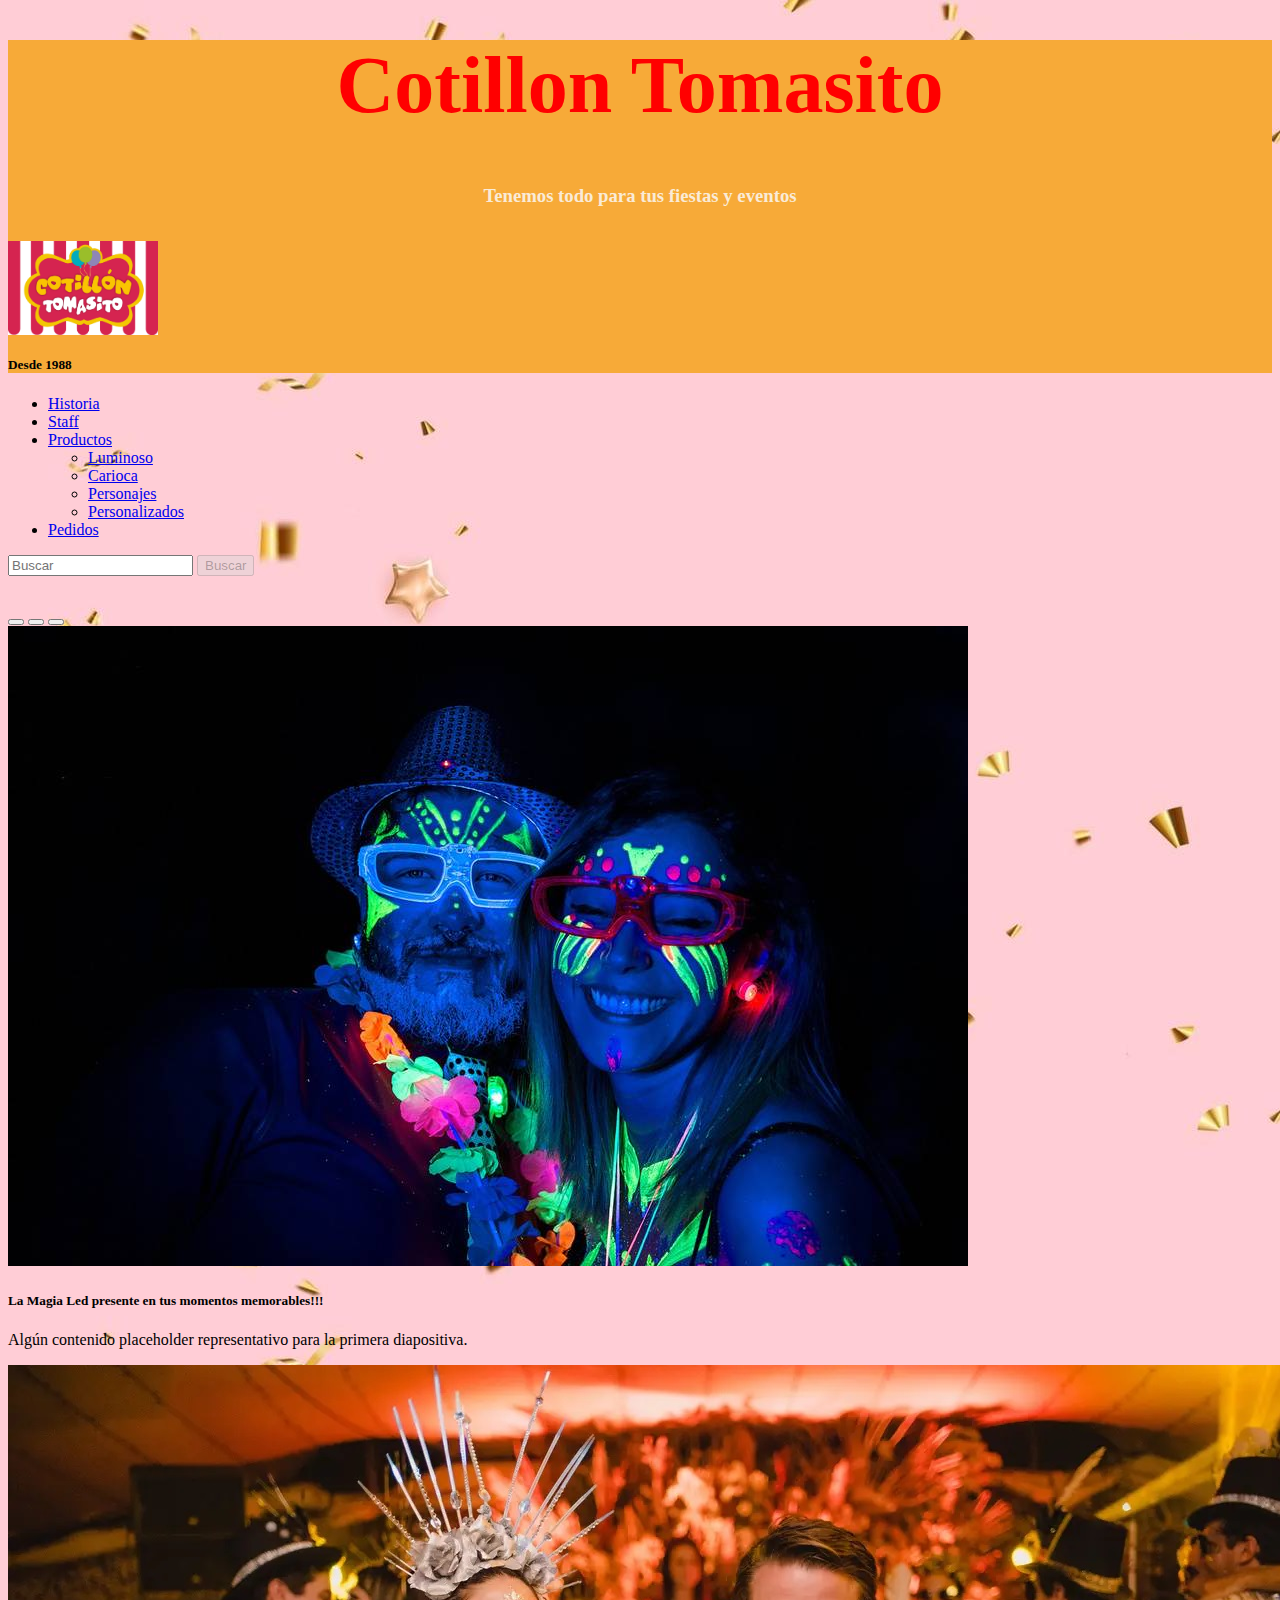
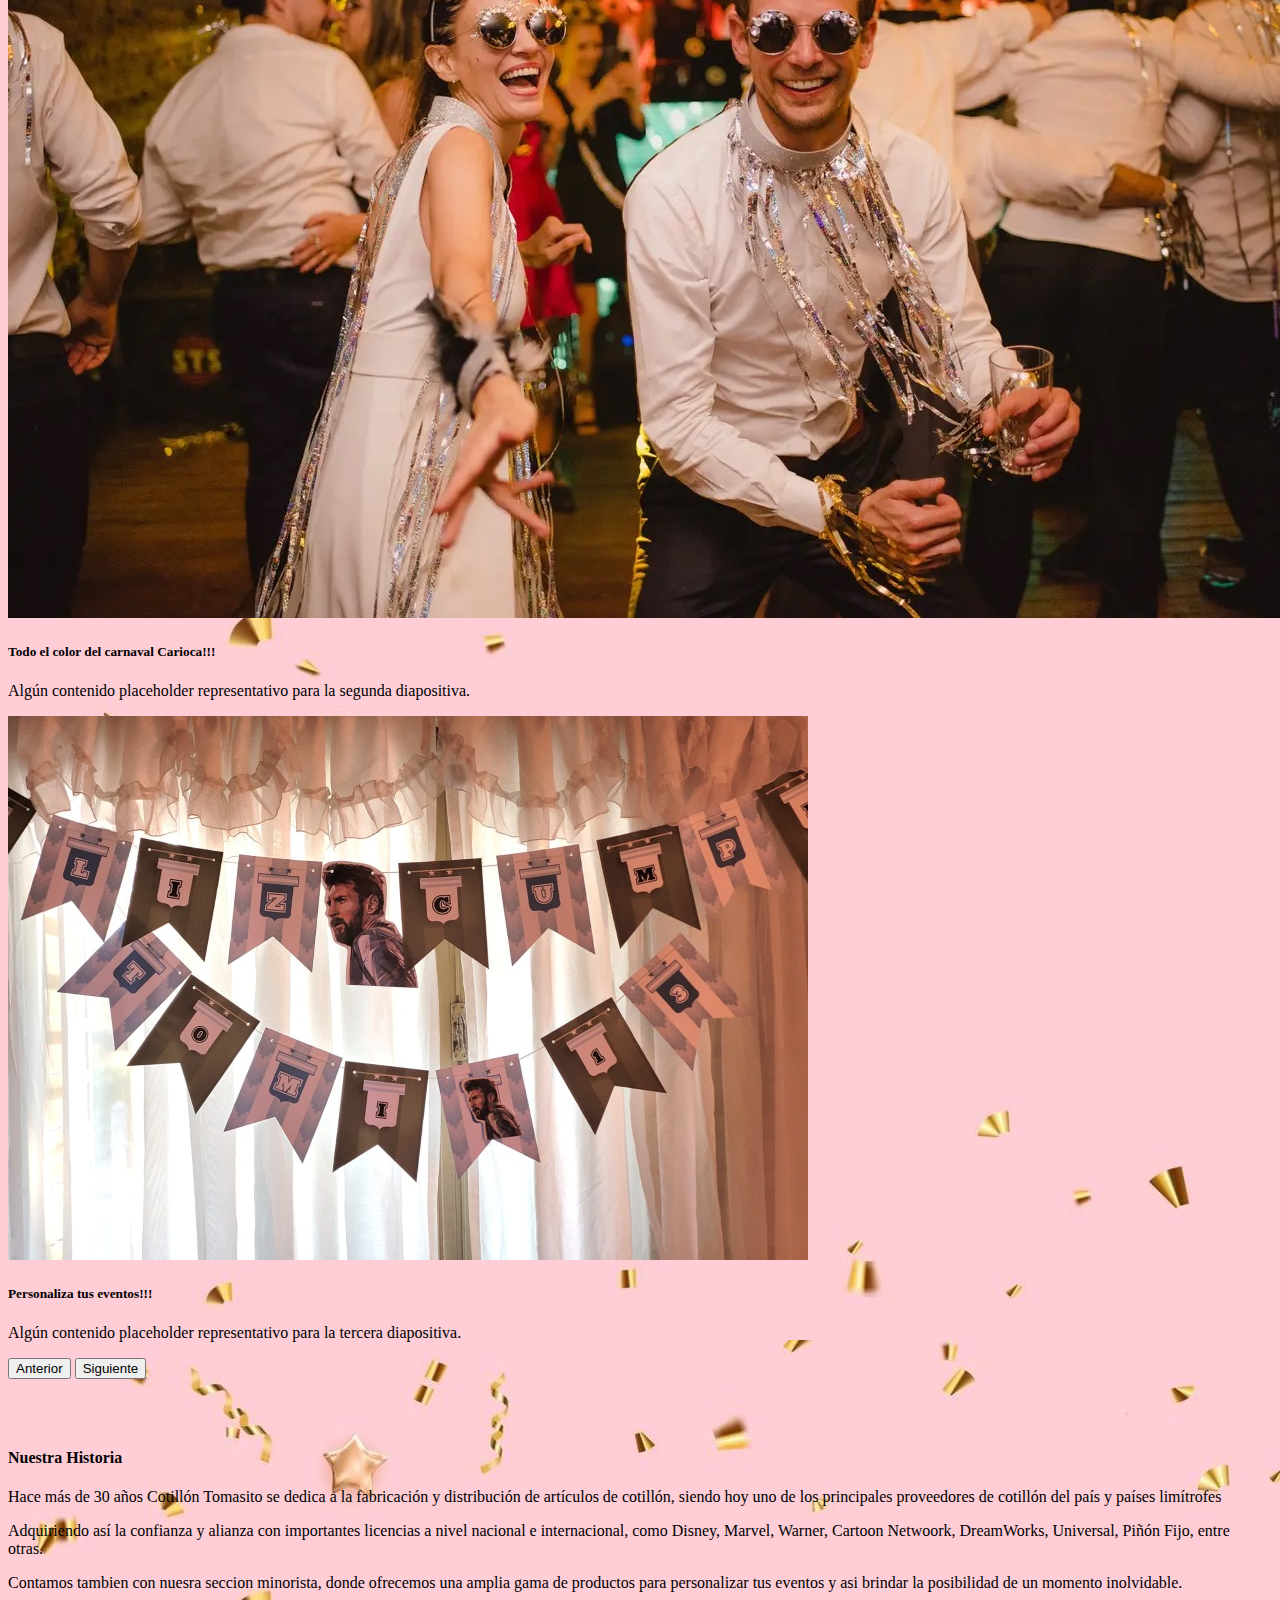
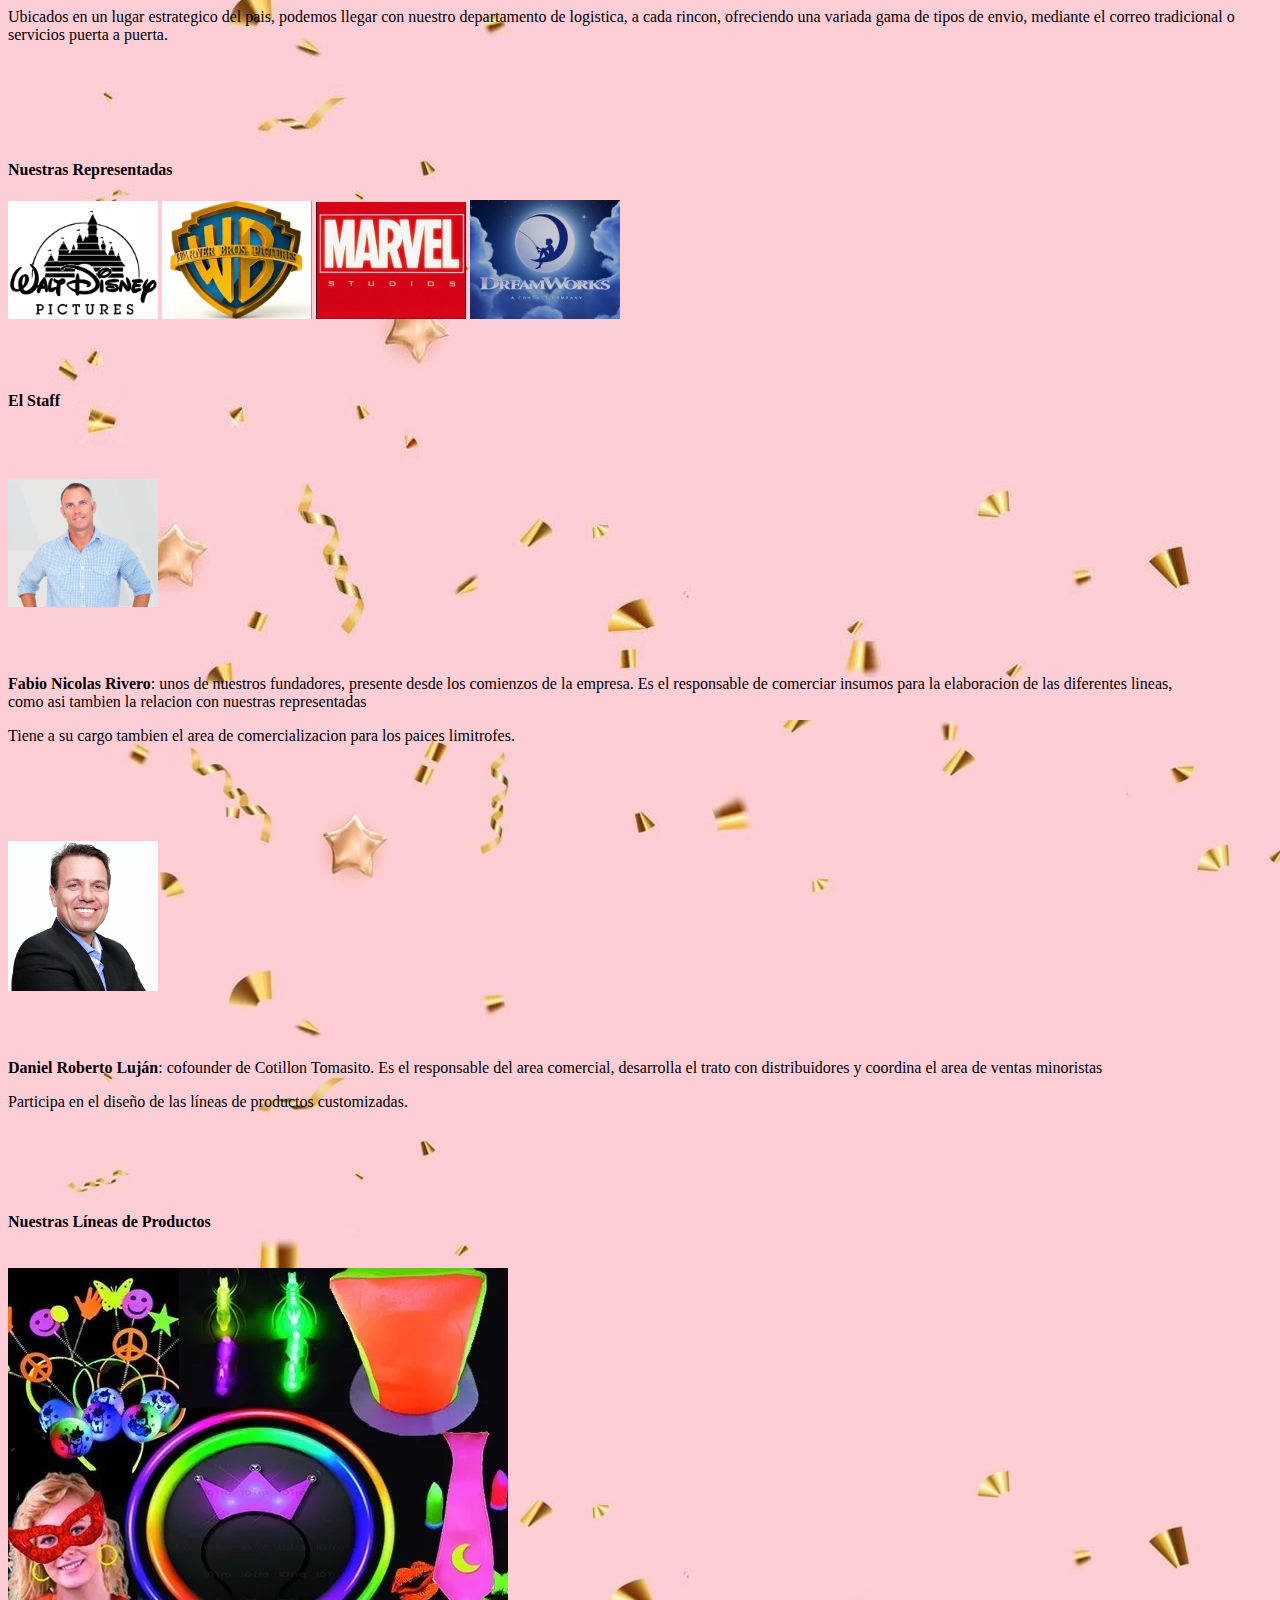
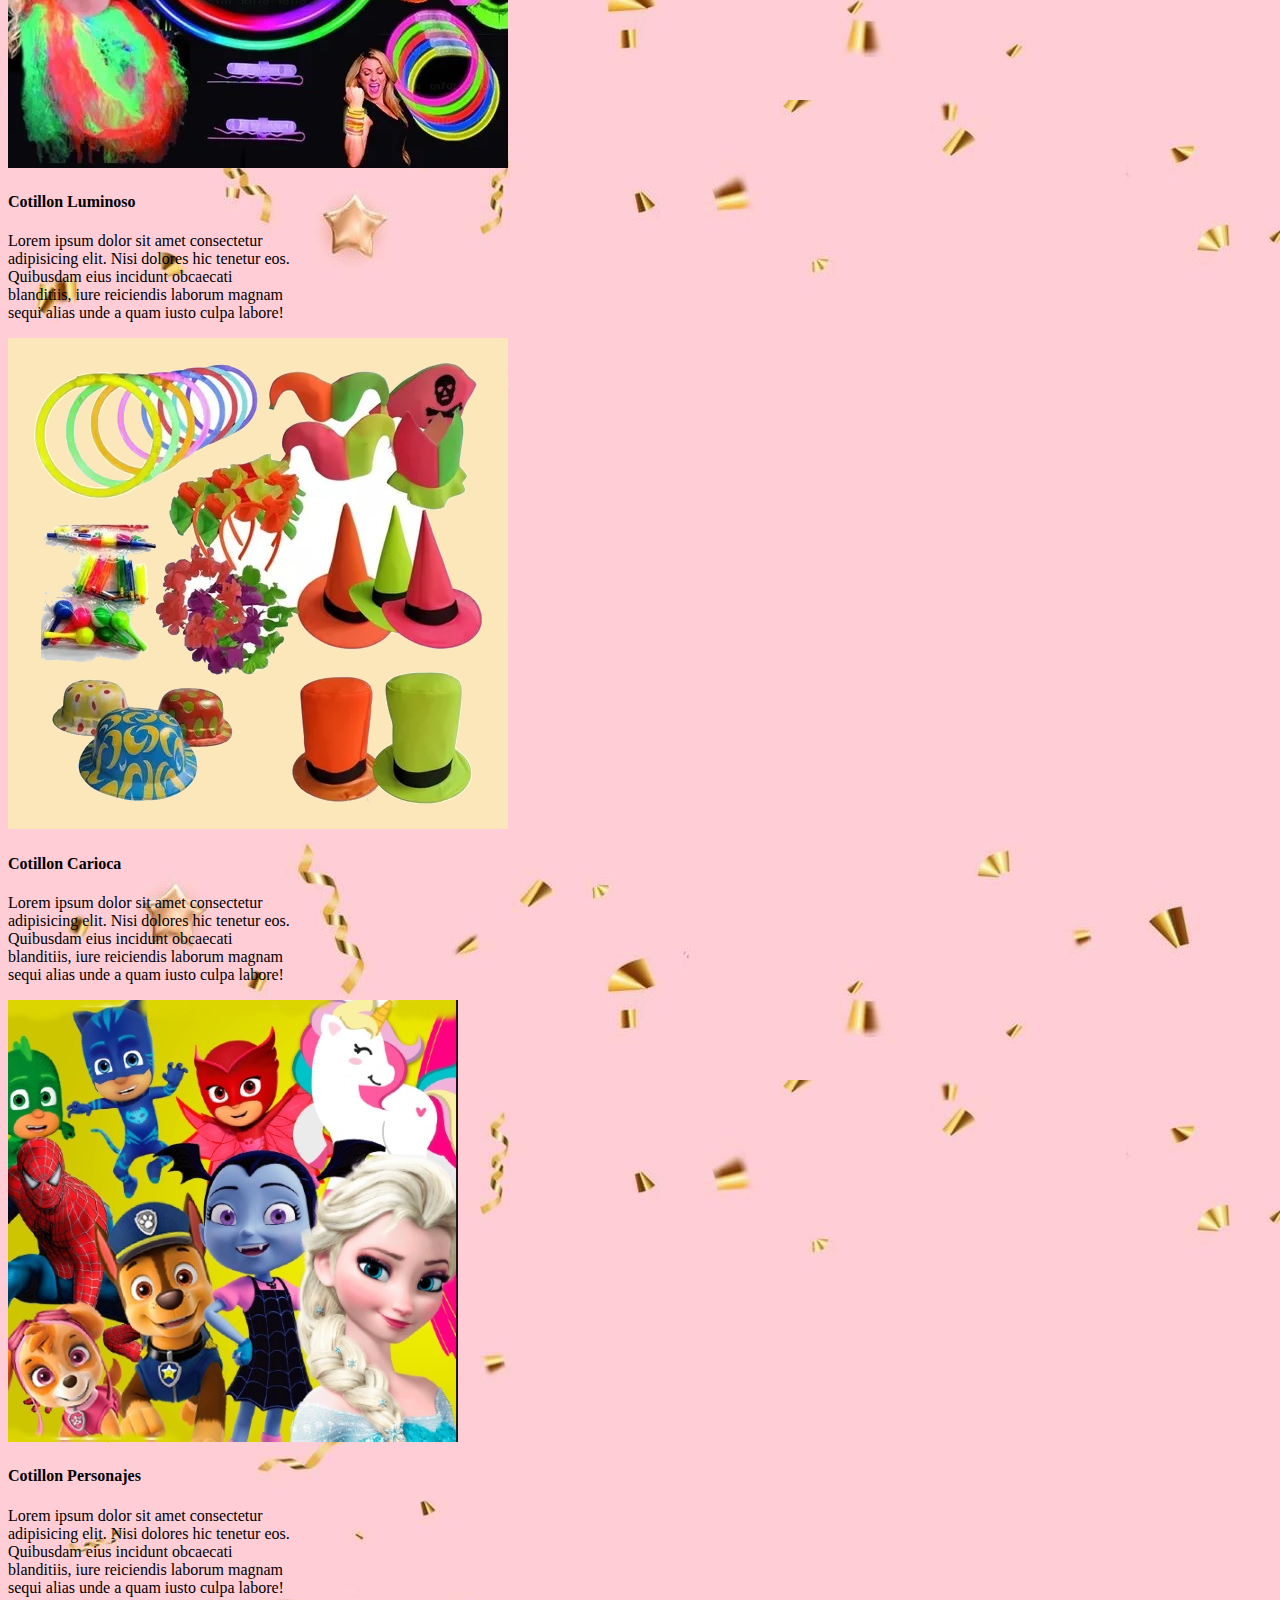
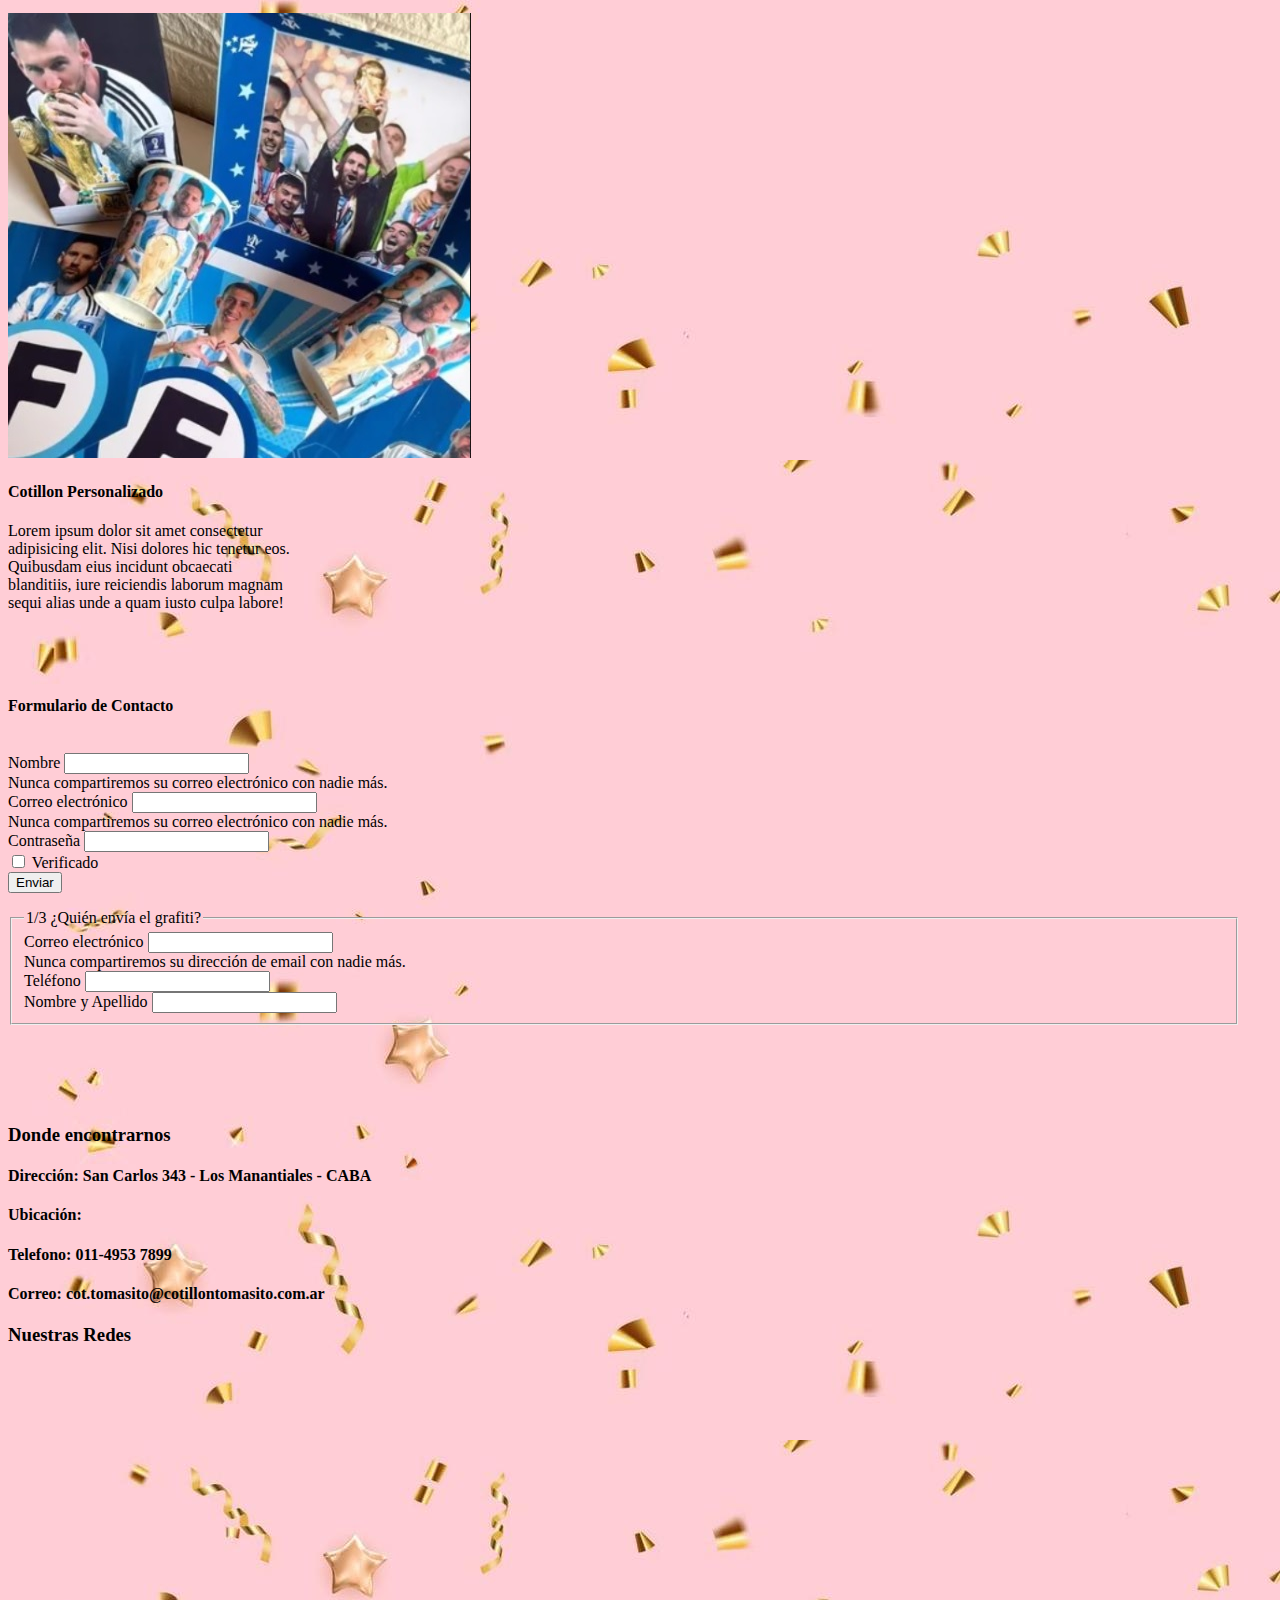
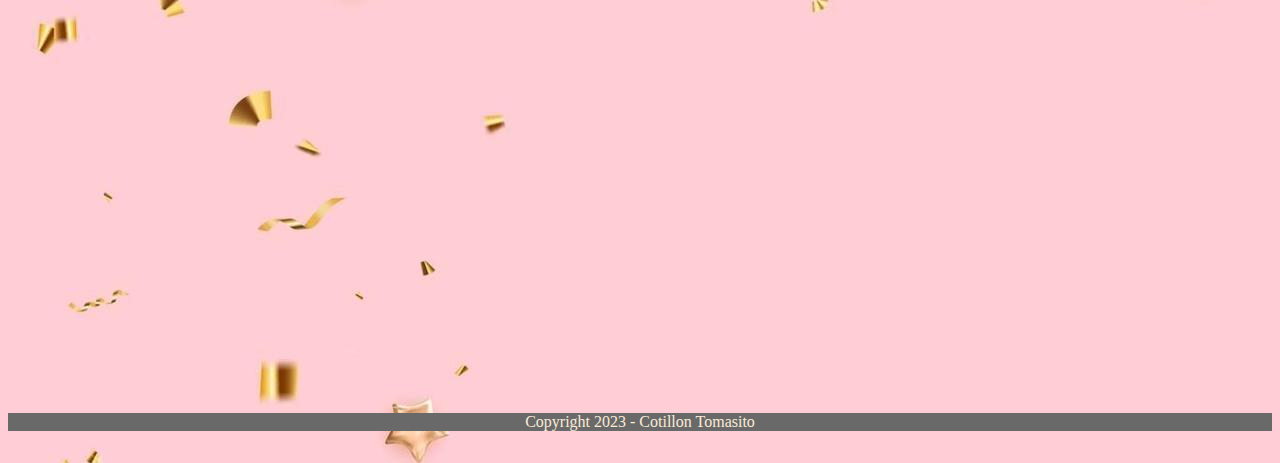
==== grupo5_trabajo final/index.html @ da47f1da "aqui comenzamos" ====
<!DOCTYPE html>
<html lang="en">
<head>
    <meta charset="UTF-8">
    <meta http-equiv="X-UA-Compatible" content="IE=edge">
    <meta name="viewport" content="width=device-width, initial-scale=1.0">
    <title>Cotillon Tomasito</title>
    <link href="https://cdn.jsdelivr.net/npm/bootstrap@5.0.2/dist/css/bootstrap.min.css" rel="stylesheet" integrity="sha384-EVSTQN3/azprG1Anm3QDgpJLIm9Nao0Yz1ztcQTwFspd3yD65VohhpuuCOmLASjC" crossorigin="anonymous">
    <link rel="icon" type="image/x-icon" href="imagenes\Icono-Cotillon (1).png">
    <link rel="stylesheet" href="estilos.css">
    <link rel="stylesheet" href="https://maxst.icons8.com/vue-static/landings/line-awesome/line-awesome/1.3.0/css/line-awesome.min.css">  
</head>


<body class="body">
    <header><!--cabezal de la pagina-->      
        <div class="container ">
            <div id="bg_titulos" class="row">
                <div class="col-md-10">  
                    <h1 id="titulo">Cotillon Tomasito</h1>
                    <h3 id="subtitulo">Tenemos todo para tus fiestas y eventos</h3>
                </div>
                <div class="col-md-2">
                    <div class="container">
                        <div class="row">
                            <img id="titulo_imagen" src="imagenes\01 cotillon tomasito logo 2.jpg" width="150rem"alt="icono cotillon" margin="margin-auto">
                        </div>
                        <div class="row margin-auto">
                            <h5>Desde 1988</h5>
                        </div>   
                    </div>   
                </div>      
            </div>
            
            <div class="row"><!--menu de prueba-->
                <nav class="navbar navbar-expand-lg navbar-light bg-light">
                    <div class="container-fluid col-md-11">
                      
                      <div class="collapse navbar-collapse" id="navbarScroll">
                        <ul class="navbar-nav me-auto my-2 my-lg-0 navbar-nav-scroll" style="--bs-scroll-height: 100px;">
                          <li class="nav-item">
                            <a class="nav-link active" aria-current="page" href="#historia">Historia</a>
                          </li>
                          <li class="nav-item">
                            <a class="nav-link active" href="#staff">Staff</a>
                          </li>
                          <li class="nav-item dropdown">
                            <a class="nav-link dropdown-toggle active" href="#" id="navbarScrollingDropdown" role="button" data-bs-toggle="dropdown" aria-expanded="false">
                              Productos
                            </a>
                            <ul class="dropdown-menu" aria-labelledby="navbarScrollingDropdown">
                              <li><a class="dropdown-item" href="#lineas1">Luminoso</a></li>
                              <li><a class="dropdown-item" href="#lineas1">Carioca</a></li>
                              <li><a class="dropdown-item" href="#lineas2">Personajes</a></li>
                              <li><a class="dropdown-item" href="#lineas2">Personalizados</a></li>
                            </ul>
                          </li>
                          <li class="nav-item">
                            <a class="nav-link active" href="#formulario">Pedidos</a>
                          </li>
                        </ul>
                        <form class="d-flex" role="search">
                          <input class="form-control me-2" type="search" placeholder="Buscar" aria-label="Buscar">
                          <button class="btn btn-outline-success" type="submit" disabled>Buscar</button>
                        </form>
                      </div>
                    </div>
                    <div id="linksarrib" class="container col-md-1"><!--prueba-->
                        <div class="col">
                            <a href="https://twitter.com/i/flow/login?input_flow_data=%7B%22requested_variant%22%3A%22eyJsYW5nIjoiZW4ifQ%3D%3D%22%7D" target="_blank"><i class="lab la-twitter"></i></a>
                        </div>
                        <div class="col">
                            <a href="https://www.facebook.com/" target="_blank"><i class="lab la-facebook-f"></i></a>
                        </div>
                        <div class="col">
                            <a href="https://www.linkedin.com/" target="_blank"><i class="lab la-linkedin-in"></i></a>
                        </div> 
                    </div>
                  </nav>               
            </div>
            </div>        
        </div>    
    </header>


    <main class="container">
        <section id="seccion0"><!--carrusel de imagenes-->
            <div class="row">
                <div class="col-lg-2"></div>
                <div class="col-lg-8">
                    <div id="carouselExampleCaptions" class="carousel slide width:300px" data-bs-ride="carousel">
                        <div class="carousel-indicators">
                            <button type="button" data-bs-target="#carouselExampleCaptions" data-bs-slide-to="0" class="active" aria-current="true" aria-label="Slide 1"></button>
                            <button type="button" data-bs-target="#carouselExampleCaptions" data-bs-slide-to="1" aria-label="Slide 2"></button>
                            <button type="button" data-bs-target="#carouselExampleCaptions" data-bs-slide-to="2" aria-label="Slide 3"></button>
                        </div>
                        <div class="carousel-inner">
                            <div class="carousel-item active">
                                <img src="imagenes\cotillon led.jpeg" class="d-block w-100" alt="cotillon led">
                                <div class="carousel-caption d-none d-md-block">
                                    <h5>La Magia Led presente en tus momentos memorables!!!</h5>
                                    <p>Algún contenido placeholder representativo para la primera diapositiva.</p>
                                </div>
                            </div>
                        <div class="carousel-item">
                                <img src="imagenes\cotillon carioca.jpg" class="d-block w-100" alt="cotillon carioca">
                                <div class="carousel-caption d-none d-md-block">
                                    <h5>Todo el color del carnaval Carioca!!!</h5>
                                    <p>Algún contenido placeholder representativo para la segunda diapositiva.</p>
                                </div>
                            </div>
                        <div class="carousel-item">
                                <img src="imagenes\cotillon customizado.jpg" class="d-block w-100" alt="cotillon personalizado">
                                <div class="carousel-caption d-none d-md-block">
                                    <h5>Personaliza tus eventos!!!</h5>
                                    <p>Algún contenido placeholder representativo para la tercera diapositiva.</p>
                                </div>
                            </div>
                        </div>
                        <button class="carousel-control-prev" type="button" data-bs-target="#carouselExampleCaptions" data-bs-slide="prev">
                            <span class="carousel-control-prev-icon" aria-hidden="true"></span>
                            <span class="visually-hidden">Anterior</span>
                        </button>
                        <button class="carousel-control-next" type="button" data-bs-target="#carouselExampleCaptions" data-bs-slide="next">
                            <span class="carousel-control-next-icon" aria-hidden="true"></span>
                             <span class="visually-hidden">Siguiente</span>
                        </button>
                        </div>
                    </div>
                <div class="col-lg-2"></div>

            </div>    
        </section>

        <section id="seccion1" class="row"><!--presentacion-historia-->
            <div id="seccion1_1" class="col-lg-8">
                <h4 id="historia">Nuestra Historia</h4>
                <p>Hace más de 30 años Cotillón Tomasito se dedica a la fabricación y distribución de artículos de cotillón, siendo hoy uno de los principales proveedores de cotillón del país y países limítrofes</p>
                <p>Adquiriendo así la confianza y alianza con importantes licencias a nivel nacional e internacional, como Disney, Marvel, Warner, Cartoon Netwoork, DreamWorks, Universal, Piñón Fijo, entre otras. </p>
                <p>Contamos tambien con nuesra seccion minorista, donde ofrecemos una amplia gama de productos para personalizar tus eventos y asi brindar la posibilidad de un momento inolvidable.</p>
                <p>Ubicados en un lugar estrategico del pais, podemos llegar con nuestro departamento de logistica, a cada rincon, ofreciendo una variada gama de tipos de envio, mediante el correo tradicional o servicios puerta a puerta.</p>               
            </div>
            <div id="representadas" class="col-lg-4 ">
                <h4>Nuestras Representadas</h4>
                <img src="imagenes\disney.jpg" alt="logo disney" width="150px">
                
                <img src="imagenes\warner bros.jpg" alt="logo warner" width="150px">
                <img src="imagenes\marvel.jpg" alt="logo marvel" width="150px">
                <img src="imagenes\dreamworks.jpg" alt="logo dreamworks" width="150px">
            </div>
        </section>

        <section id="seccion1_2" class="row"><!--presentacion de los integrantes-->
            <h4 id="staff">El Staff</h4>
            <div id="representadas" class="col-lg-2 ">
                
                <img src="imagenes\perfil1.png" alt="perfil1" width="150px">
                
            </div>
            <div id="seccion1_1" class="col-lg-10">
                
                <p><strong>Fabio Nicolas Rivero</strong>: unos de nuestros fundadores, presente desde los comienzos de la empresa. Es el responsable de comerciar insumos para la elaboracion de las diferentes lineas, como asi tambien la relacion con nuestras representadas</p>
                <p>Tiene a su cargo tambien el area de comercializacion para los paices limitrofes. </p>
                              
            </div>
            <div id="representadas" class="col-lg-2 ">
                
                <img src="imagenes\perfil2.png" alt="perfil2" width="150px">
                
            </div>
            <div id="seccion1_1" class="col-lg-10">
                <p><strong>Daniel Roberto Luján</strong>: cofounder de Cotillon Tomasito. Es el responsable del area comercial, desarrolla el trato con distribuidores y coordina el area de ventas minoristas</p>
                <p>Participa en el diseño de las líneas de productos customizadas. </p>
                                     
            </div>
        </section>

        <section id="seccion2"><!-- presentacion de productos-->
            <h4>Nuestras Líneas de Productos</h4>
            <div class="container">
                <div class="row">
                    <div class="col-md-2"></div>
                    <div class="col-md-4">
                        <div id="lineas1" class="card" style="width: 18rem;">
                            <img src="imagenes\luminoso.jpg" class="card-img-top" alt="Cotillon Luminoso y led">
                            <div class="card-body">
                                <h4>Cotillon Luminoso</h4>
                              <p class="card-text ">Lorem ipsum dolor sit amet consectetur adipisicing elit. Nisi dolores hic tenetur eos. Quibusdam eius incidunt obcaecati blanditiis, iure reiciendis laborum magnam sequi alias unde a quam iusto culpa labore!</p>
                            </div>
                        </div>
                    </div>
                    <div class="col-md-4">
                        <div class="card" style="width: 18rem;">
                            <img src="imagenes\carioca.jpg" class="card-img-top" alt="Cotillon carioca">
                            <div class="card-body">
                                <h4>Cotillon Carioca</h4>
                              <p class="card-text">Lorem ipsum dolor sit amet consectetur adipisicing elit. Nisi dolores hic tenetur eos. Quibusdam eius incidunt obcaecati blanditiis, iure reiciendis laborum magnam sequi alias unde a quam iusto culpa labore!</p>
                            </div>
                        </div>   
                    </div>
                    <div class="col-md-2"></div>
                    
                </div>
                <div class="row">
                    <div class="col-md-2"></div>
                    <div class="col-md-4">
                        <div id="lineas2" class="card" style="width: 18rem;">
                            <img src="imagenes\personajes.jpg" class="card-img-top" alt="personajes">
                            <div class="card-body">
                                <h4>Cotillon Personajes</h4>
                              <p class="card-text">Lorem ipsum dolor sit amet consectetur adipisicing elit. Nisi dolores hic tenetur eos. Quibusdam eius incidunt obcaecati blanditiis, iure reiciendis laborum magnam sequi alias unde a quam iusto culpa labore!</p>
                            </div>
                        </div>
                    </div>
                    <div class="col-md-4">
                        <div class="card" style="width: 18rem;">
                            <img src="imagenes\personalizado.jpg" class="card-img-top" alt="personalizado">
                            <div class="card-body">
                                <h4>Cotillon Personalizado</h4>
                              <p class="card-text">Lorem ipsum dolor sit amet consectetur adipisicing elit. Nisi dolores hic tenetur eos. Quibusdam eius incidunt obcaecati blanditiis, iure reiciendis laborum magnam sequi alias unde a quam iusto culpa labore!</p>
                            </div>
                        </div>   
                    </div>
                    <div class="col-md-2"></div>
                    
                </div>
           </div>
        
        </section>
        <section id="seccion1_3">
            <h4 id="formulario">Formulario de Contacto</h4>
            <div class="container">
                <div class="row">
                    <div class="col-md-6">
                        <form>
                            <div class="mb-3">
                                <label for="exampleInputEmail1" class="form-label">Nombre</label>
                                <input type="text" class="form-control" id="exampleInputText" aria-describedby="emailHelp">
                                <div id="emailHelp" class="form-text">Nunca compartiremos su correo electrónico con nadie más.</div>
                              </div>
                            <div class="mb-3">
                              <label for="exampleInputEmail1" class="form-label">Correo electrónico</label>
                              <input type="email" class="form-control" id="exampleInputEmail1" aria-describedby="emailHelp">
                              <div id="emailHelp" class="form-text">Nunca compartiremos su correo electrónico con nadie más.</div>
                            </div>
                            <div class="mb-3">
                              <label for="exampleInputPassword1" class="form-label">Contraseña</label>
                              <input type="password" class="form-control" id="exampleInputPassword1">
                            </div>
                            <div class="mb-3 form-check">
                              <input type="checkbox" class="form-check-input" id="exampleCheck1">
                              <label class="form-check-label" for="exampleCheck1">Verificado</label>
                            </div>
                            <button type="submit" class="btn btn-primary">Enviar</button>
                          </form>
                    </div>

                </div>

            </div>
            <div>
                <div class="container bg-light col-md-8">
                    <div class="row col-md-6">
                        <form id="paso 1">
                            <fieldset>
                                <legend class="mb-5 text-center">1/3 ¿Quién envía el grafiti?</legend>
                                <div class="mb-3">
                                    <label for="email" class="form-label">Correo electrónico</label>
                                    <input type="email" id="email" class="form-control" aria-describedby="emailHelp">
                                    <div id="emailHelp" class="form-text">Nunca compartiremos su dirección de email con nadie más.</div>
                                </div>
                                <div class="mb-3">
                                    <label for="phone">Teléfono</label>
                                    <input type="tel" id="phone" class="form-control">
                                </div>
                                <div class="mb-3">
                                    <label for="fullName" class="form-label">Nombre y Apellido</label>
                                    <input type="text" class="form-control" id="fullName">
                                </div>

                            </fieldset>

                        </form>
                    </div>
                </div>
            </div>

            


        </section>
        
        

    </main>
    <footer id="pie" class="container footer"><!--pie de la pagina-->
        <div class="container">
            <div class="row">
                <div id="contactos" class="container col-md-6">
                    <div class="col-md-6"><!--direcciony ubicacion-->
                    <h3>Donde encontrarnos</h3></div>
                    <h4>Dirección: San Carlos 343 - Los Manantiales - CABA</h4>
                    <h4>Ubicación:<a href="https://www.google.com/maps/place/Av.+Eva+Per%C3%B3n+312,+C%C3%B3rdoba/@-31.3094291,-64.3058232,17z/data=!3m1!4b1!4m5!3m4!1s0x94329d08222ccce7:0xe62251ebaf4baf21!8m2!3d-31.3094337!4d-64.3036345" target="_blank"><i class="lab la-facebook-f"></i></a></h4>
                    <h4>Telefono: 011-4953 7899</h4>
                    <h4>Correo: cot.tomasito@cotillontomasito.com.ar</h4>
                </div>

                <div class="col-md-6"><!--links redes sociales-->
                    <div class="col-md-6">
                        <h3>Nuestras Redes</h3></div>
                    <div class="row">
                        <div id="link1"class="col">
                            <a href="https://twitter.com/i/flow/login?input_flow_data=%7B%22requested_variant%22%3A%22eyJsYW5nIjoiZW4ifQ%3D%3D%22%7D" target="_blank"><i class="lab la-twitter"></i></a>
                        </div>
                        <div id="link2"class="col">
                            <a href="https://www.facebook.com/" target="_blank"><i class="lab la-facebook-f"></i></a>
                        </div>
                        <div id="link3"class="col">
                            <a href="https://www.linkedin.com/" target="_blank"><i class="lab la-linkedin-in"></i></a>
                        </div>
                    </div>
                    
                </div>

                
            </div>

            <div id="copyright" class="container row col-md">
                
                <div class="col-md">Copyright 2023 - Cotillon Tomasito </div>
                
            </div>
            
           </div>
           
        
        

    </footer>
    <script src="https://cdn.jsdelivr.net/npm/bootstrap@5.0.2/dist/js/bootstrap.bundle.min.js" integrity="sha384-MrcW6ZMFYlzcLA8Nl+NtUVF0sA7MsXsP1UyJoMp4YLEuNSfAP+JcXn/tWtIaxVXM" crossorigin="anonymous"></script>
</body>
</html>
---- grupo5_trabajo final/estilos.css ----
.body{
    background-image: url(./imagenes/fondobody.jpg);
}
#linksarrib{
    display: flex;
    justify-content: center;
    align-items: center; 
    font-size: 1.5rem;
    font-variant-position: super;
}
.container{
    padding-top: 1rem;
}
#bg_titulos{
    background-color:#f7aa38;
}
#titulo {
    color: #ff0000;
    text-align: center;
    margin-top: 1rem;
    font-size: 5rem;
}
#subtitulo {
    color: antiquewhite;
    text-align: center;
}
#titulo_imagen{
    padding: 0%;
    display: flex;
    justify-content: center;
    align-content: center;
    
    
}
#seccion1_1{
    padding-top: 3rem;
    padding-right: 2rem;
    padding-bottom: 2rem;
}
#seccion1_2{
    padding-top: 3rem;
    padding-right: 2rem;
    padding-bottom: 2rem;
}
#seccion1_3{
    padding-top: 3rem;
    padding-right: 2rem;
    padding-bottom: 2rem;
}
#representadas{
    padding-top: 3rem;

}
#dropdownMenuButton1{
    margin-top: 1rem;
}
#link1{
    display: flex;
    justify-content: right;
    align-content: center; 
    height: 100px;
    padding: 50px;
    font-size: 1.5rem;
}
#link2{
    display: flex;
    justify-content: center;
    align-content: center; 
    height: 100px;
    padding: 50px;
    font-size: 1.5rem;
}
#link3{
    display: flex;
    justify-content:left;
    align-content: center; 
    height: 100px;
    padding: 50px;
    font-size: 1.5rem;
}
img.center {

    display: block;
    
    margin-left: auto;
    
    margin-right: auto;
    
    }
.card,img{
    border-color: #f7e43e;
    border-width: 0.05rem;
}

#contactos>h4{
    font-size: 1rem;
}
#copyright>div{
    margin-top: 2rem;
    margin-bottom: 2rem;
    background-color: dimgray;
    text-align: center;
    color: antiquewhite;
}
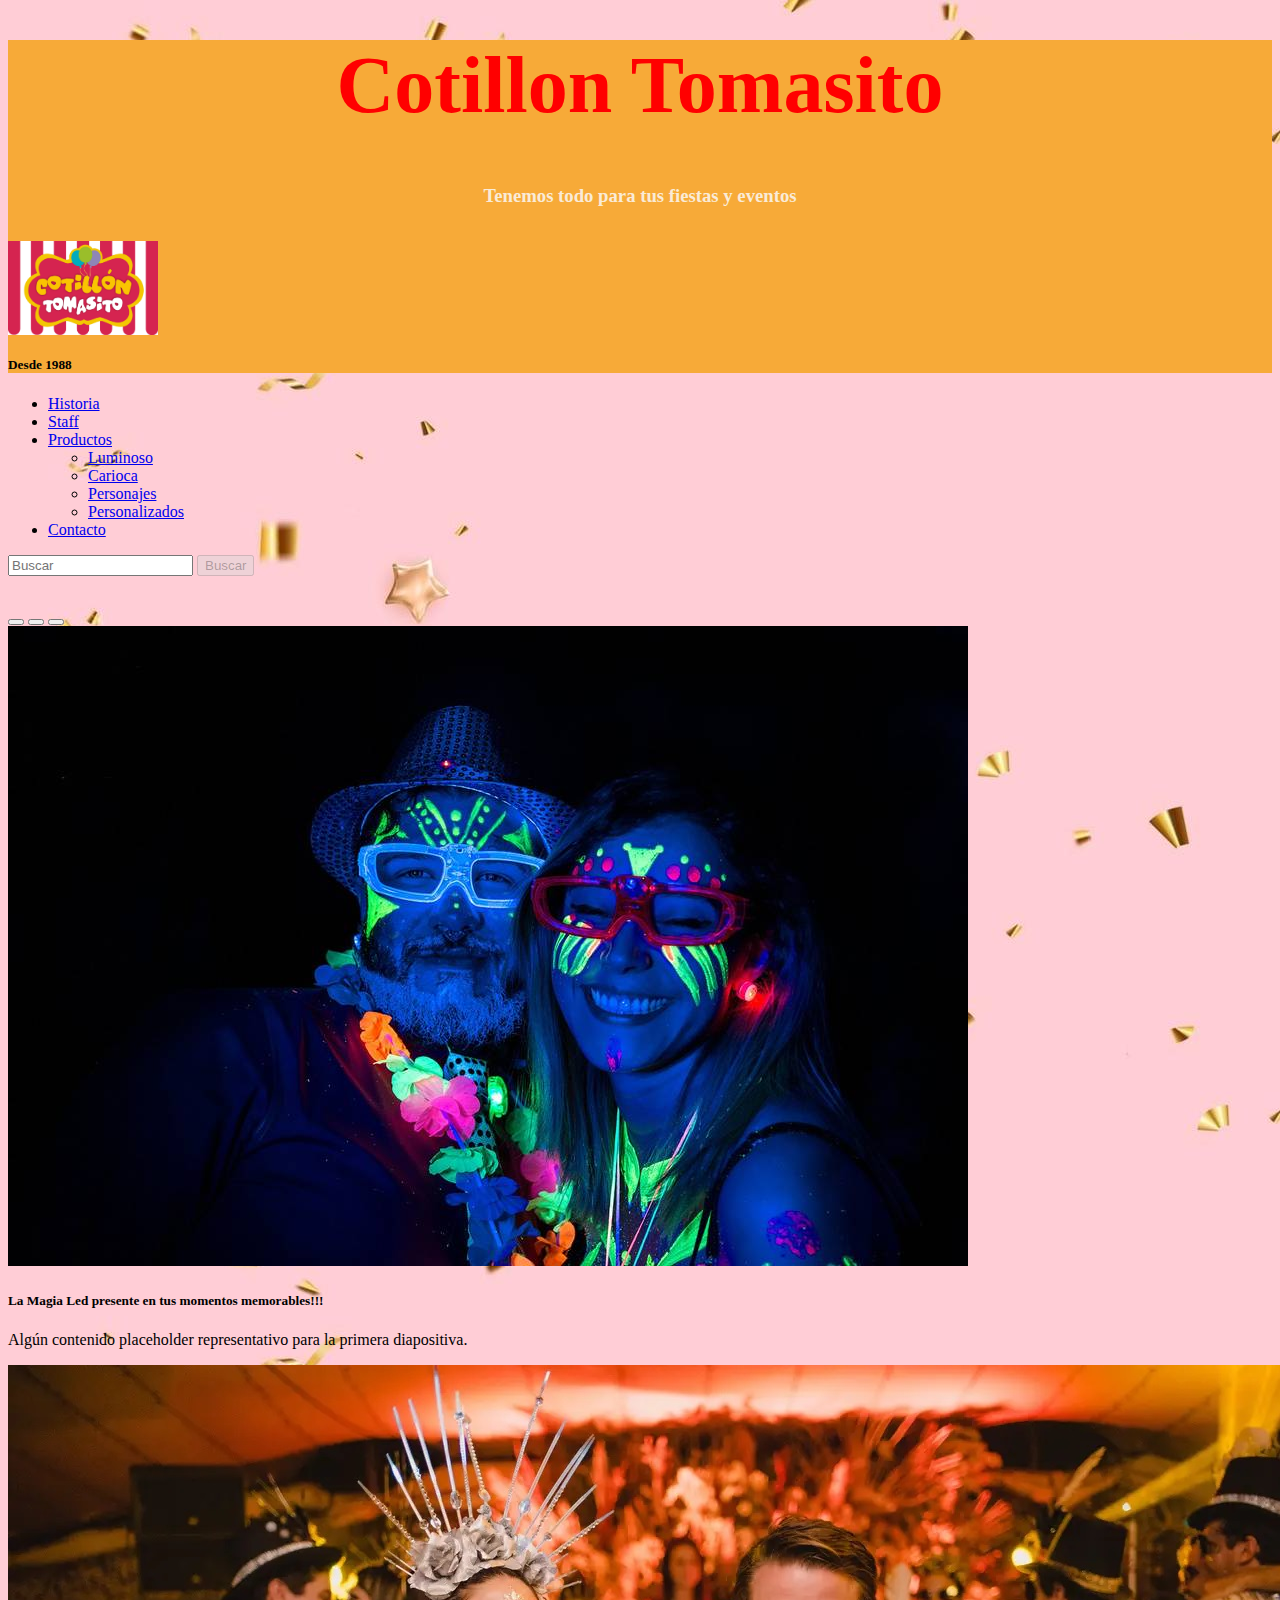
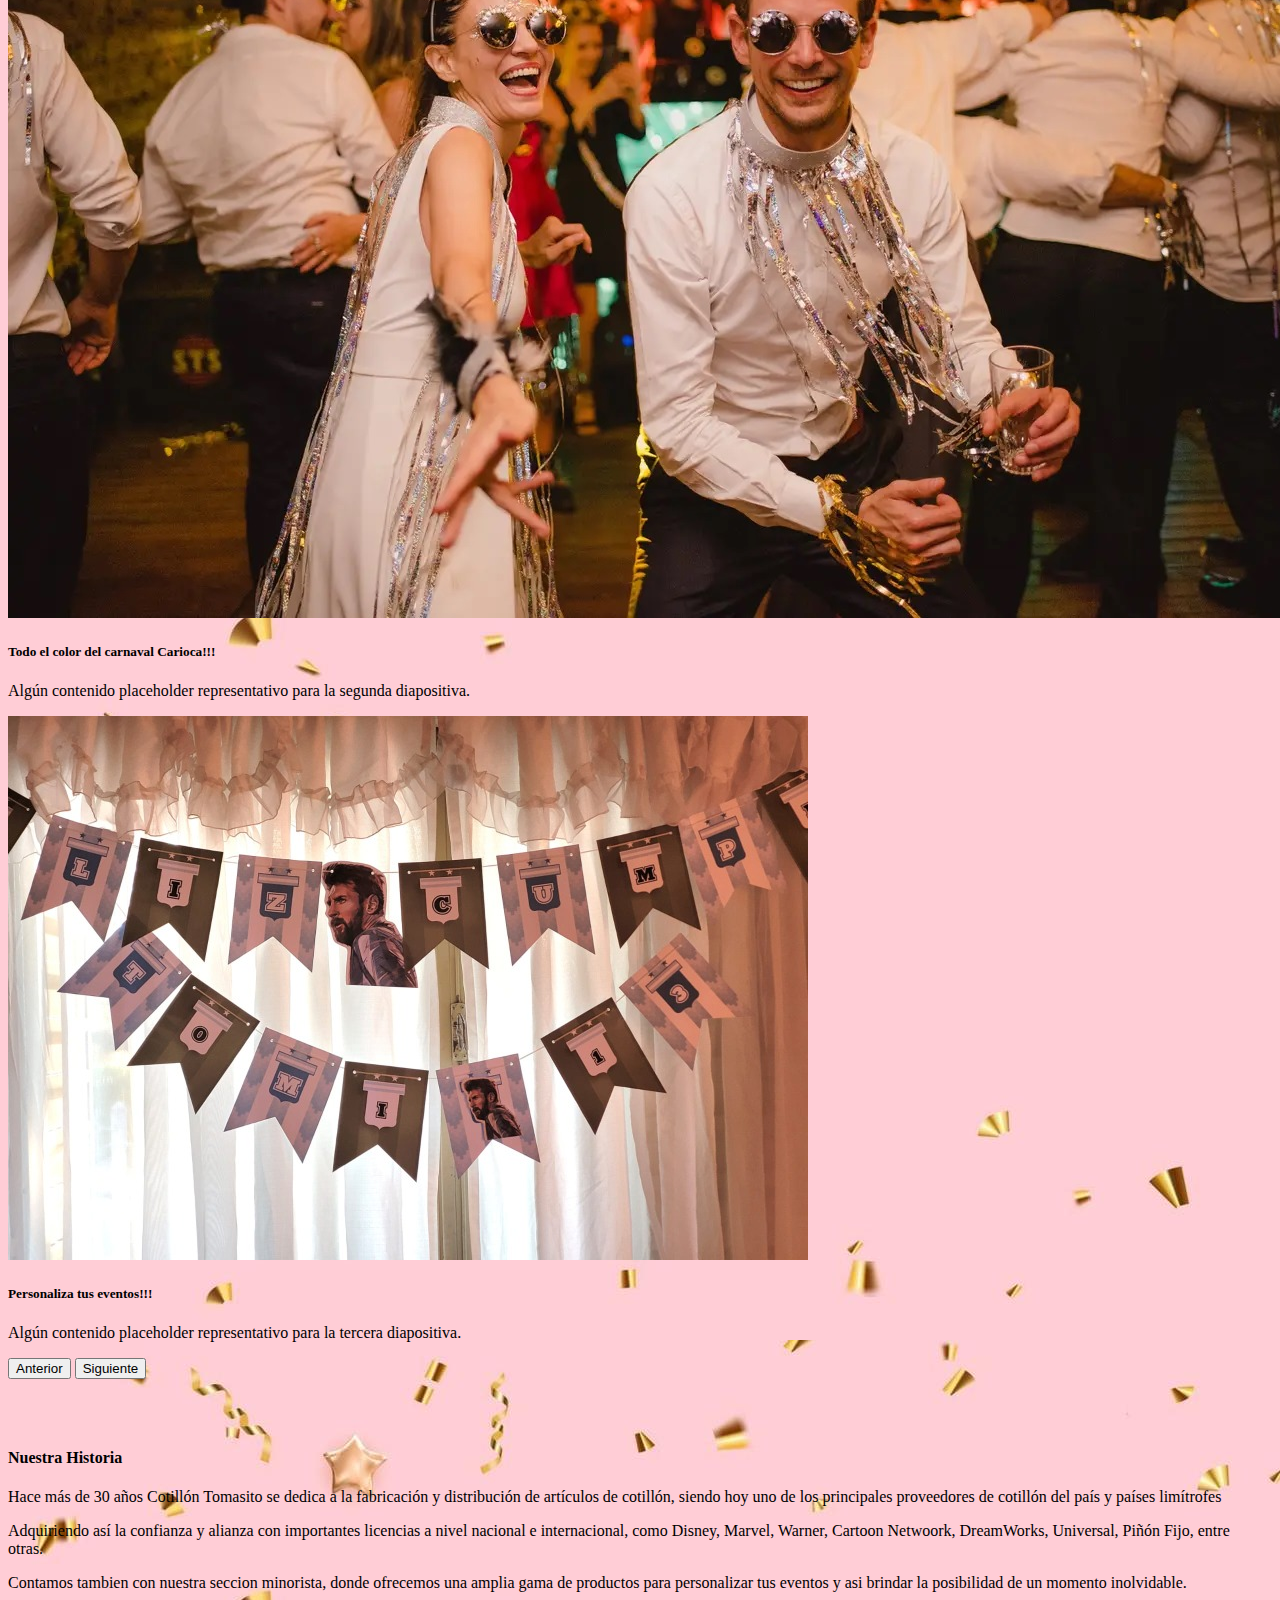
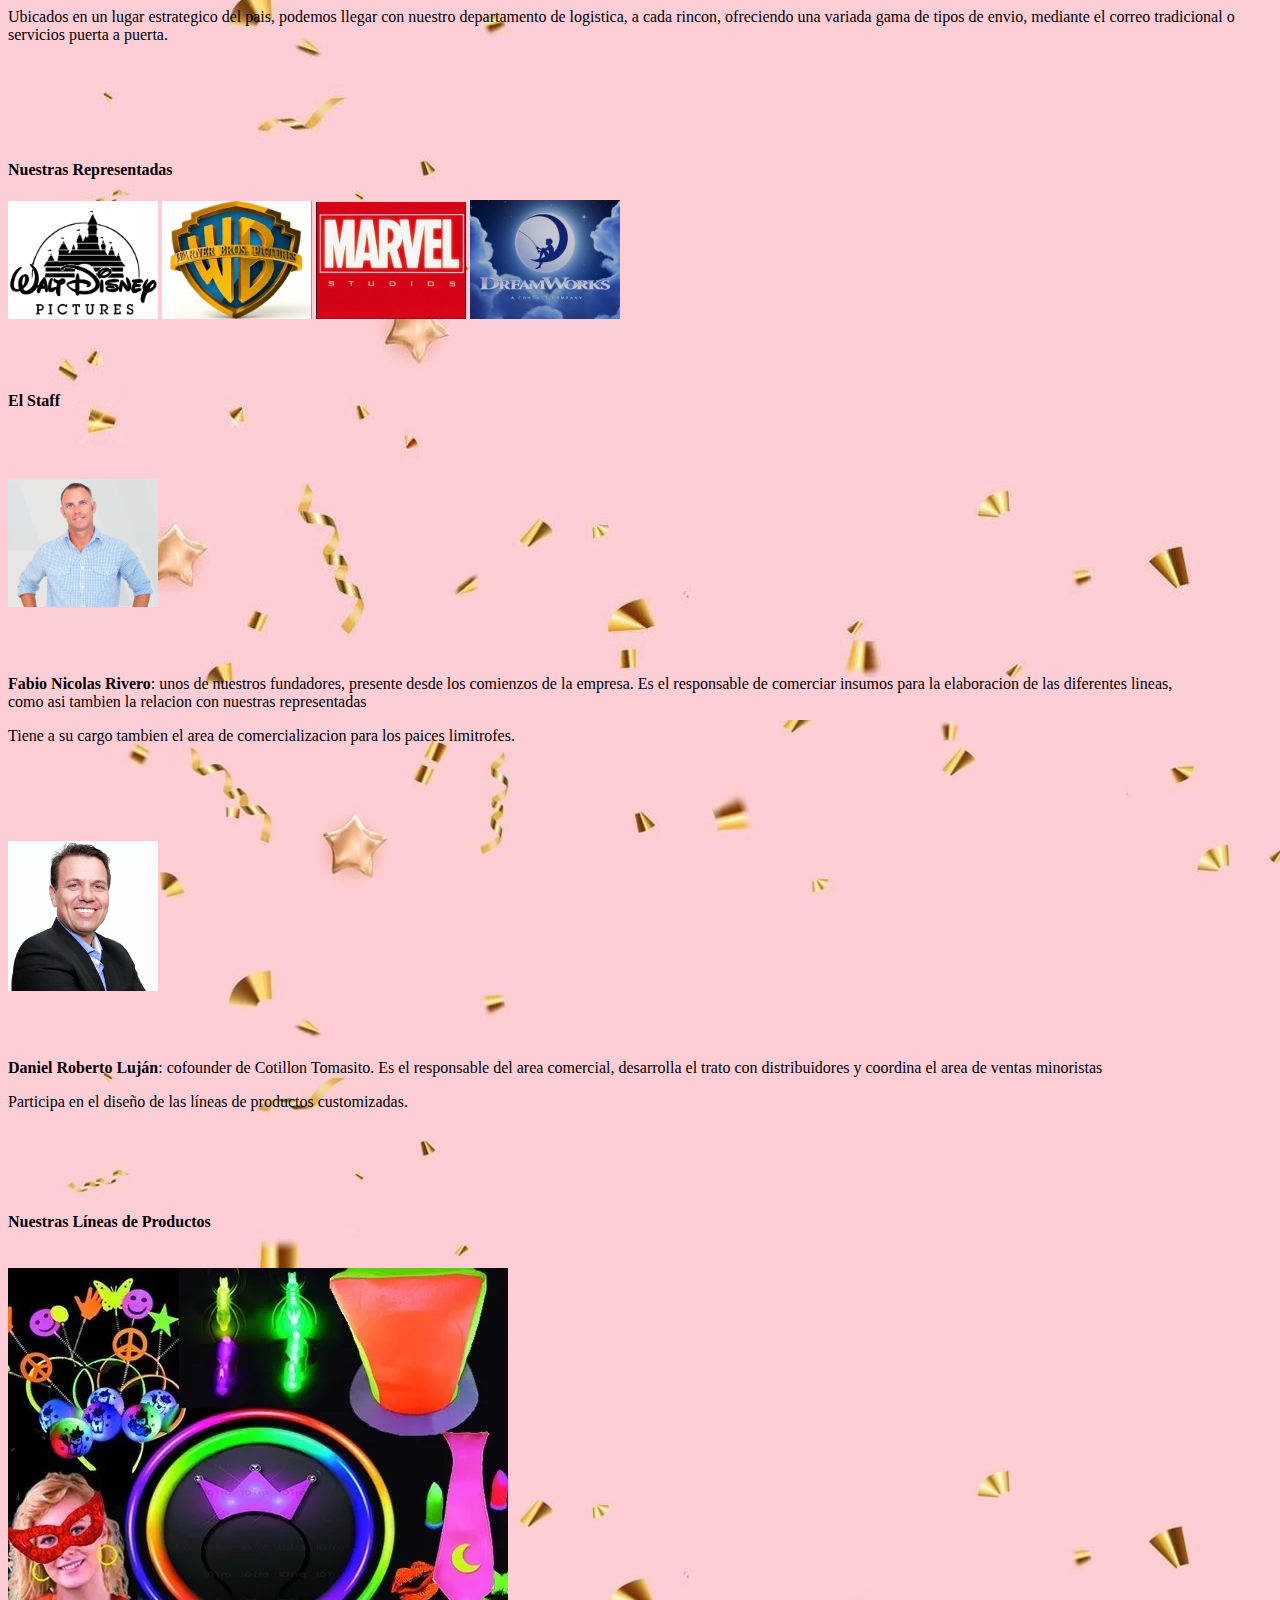
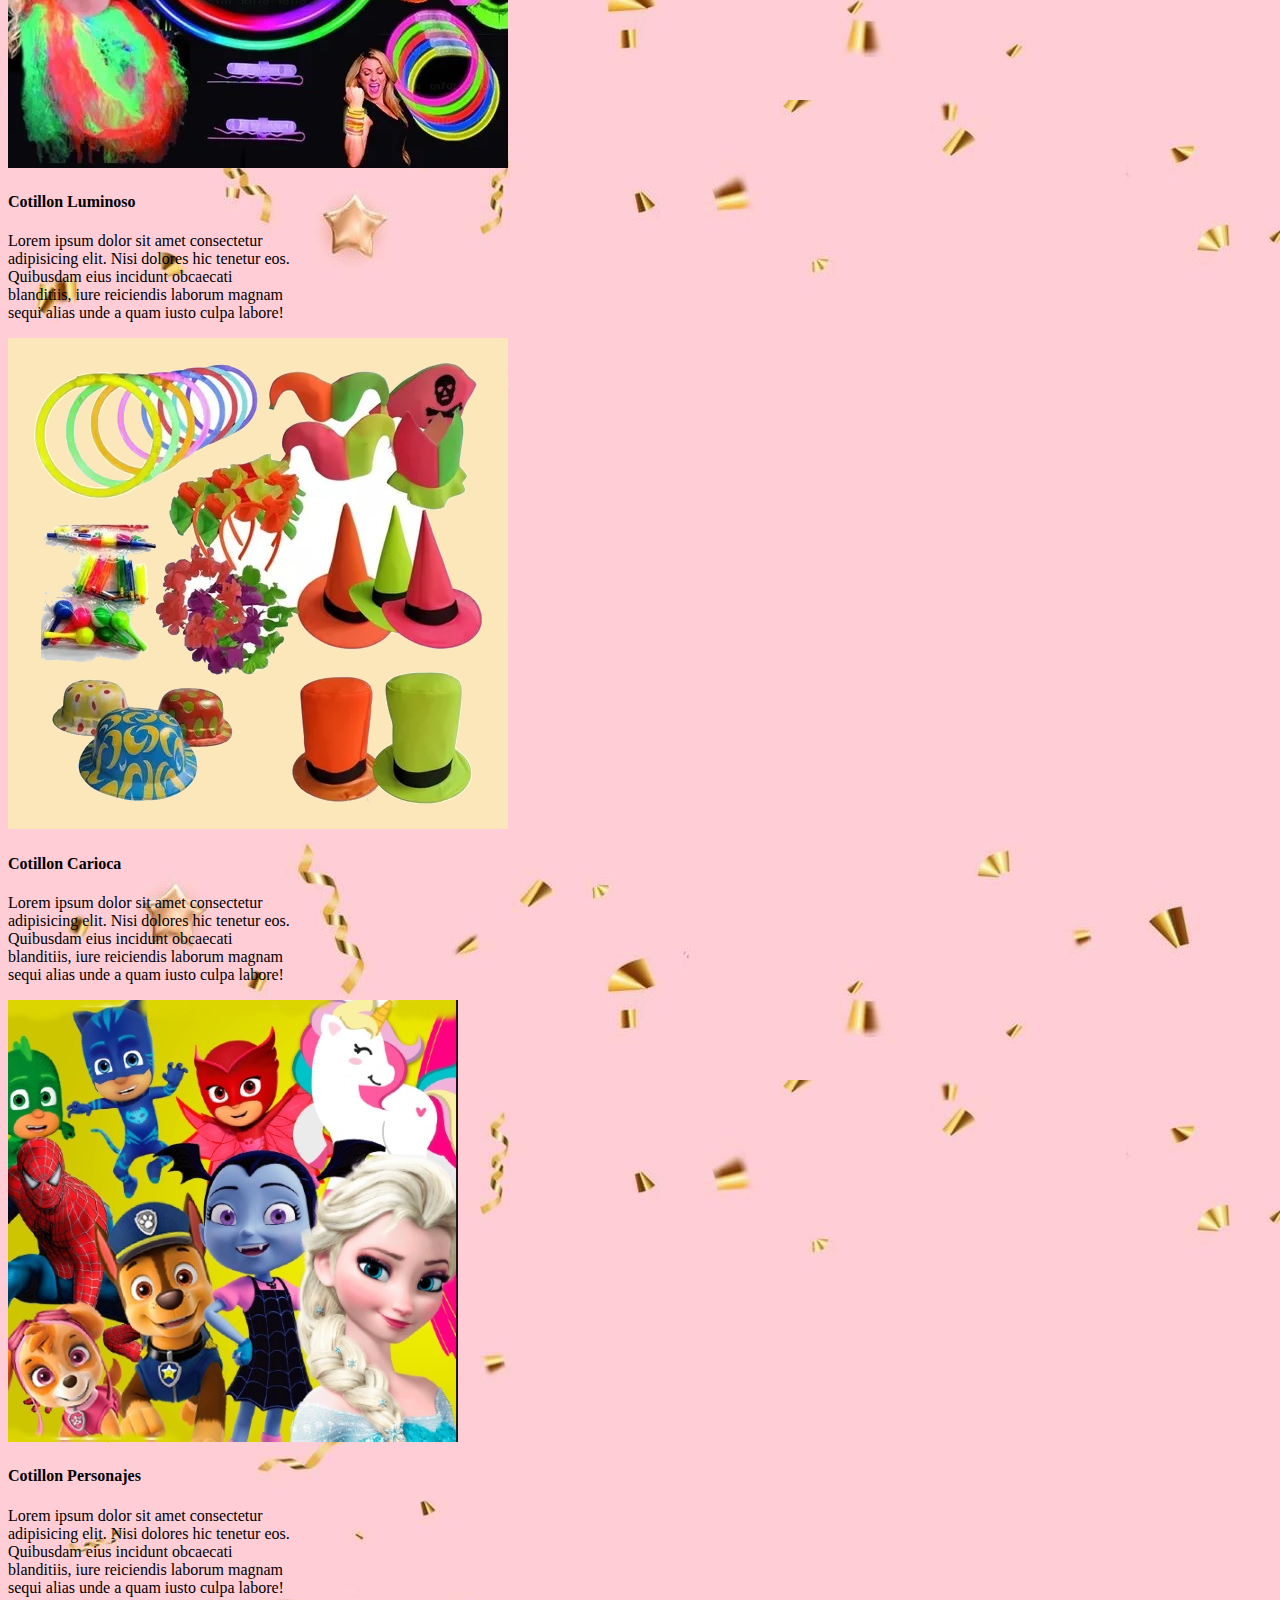
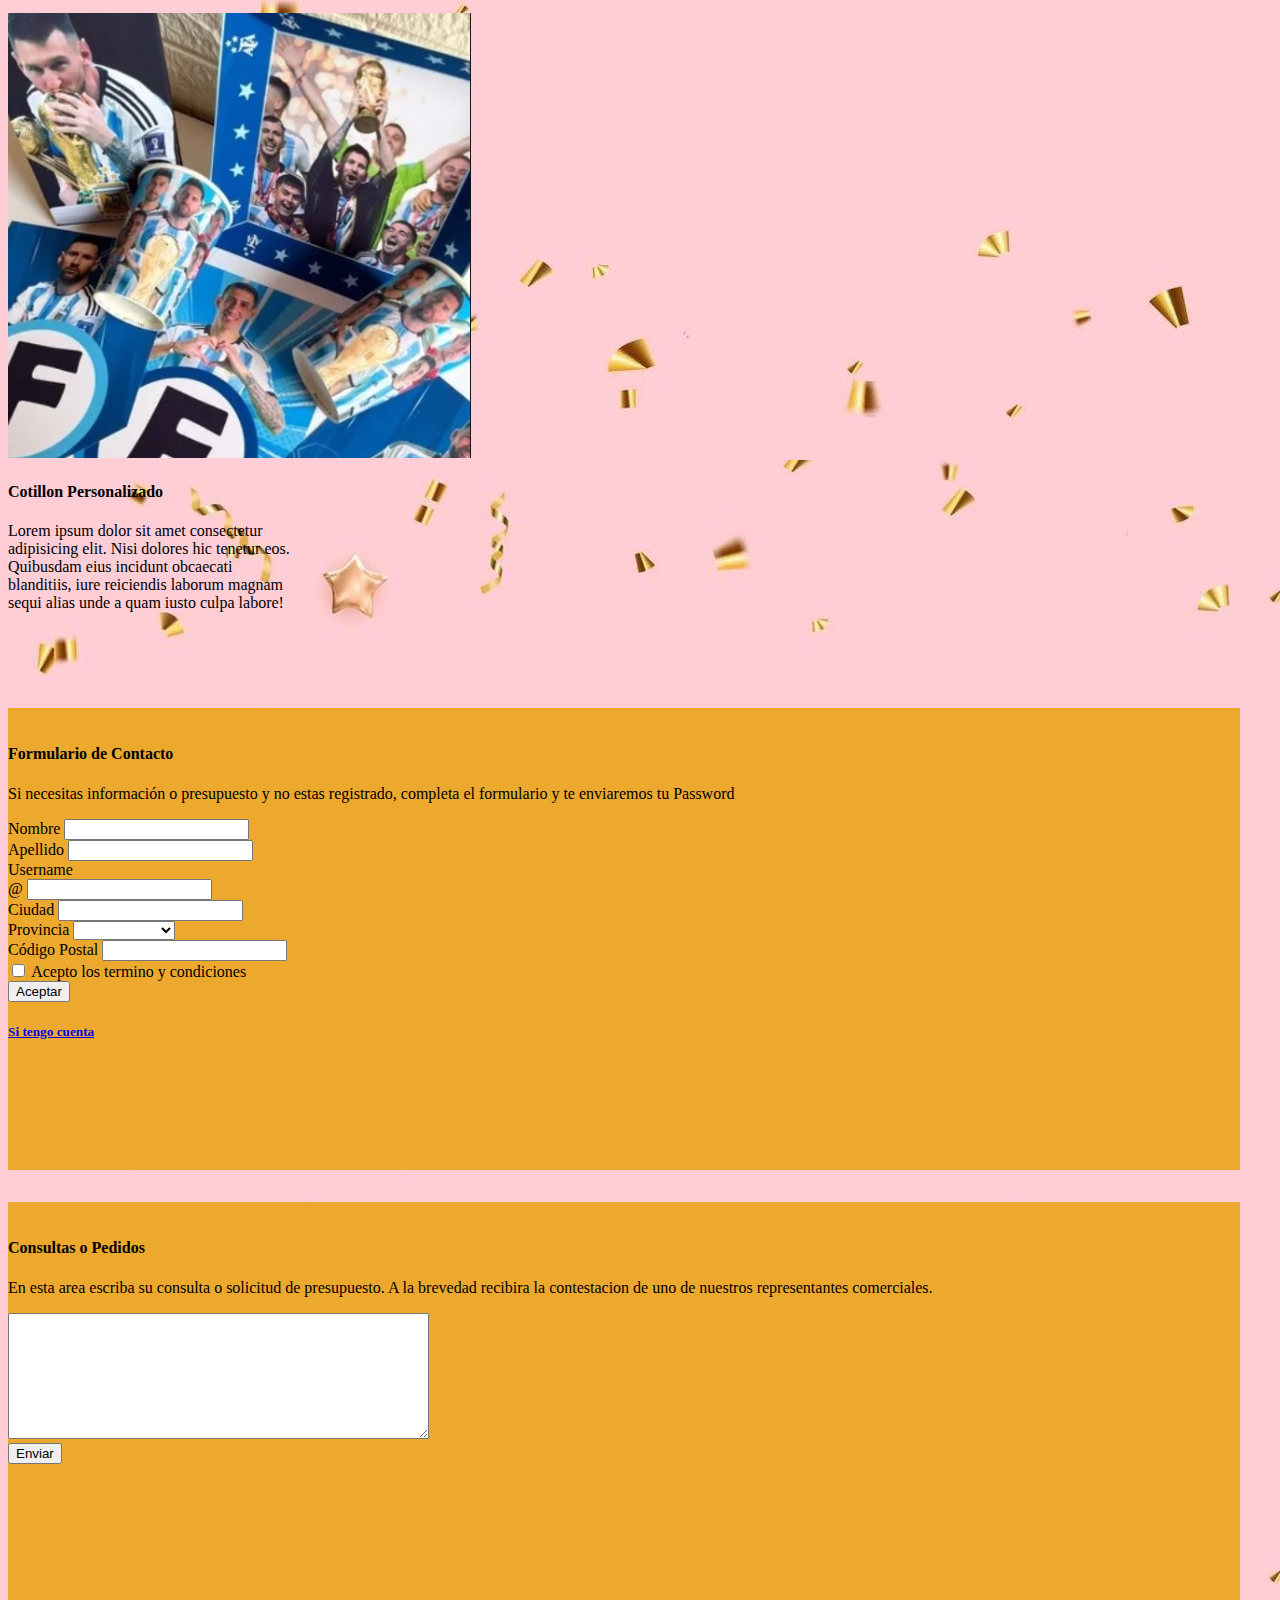
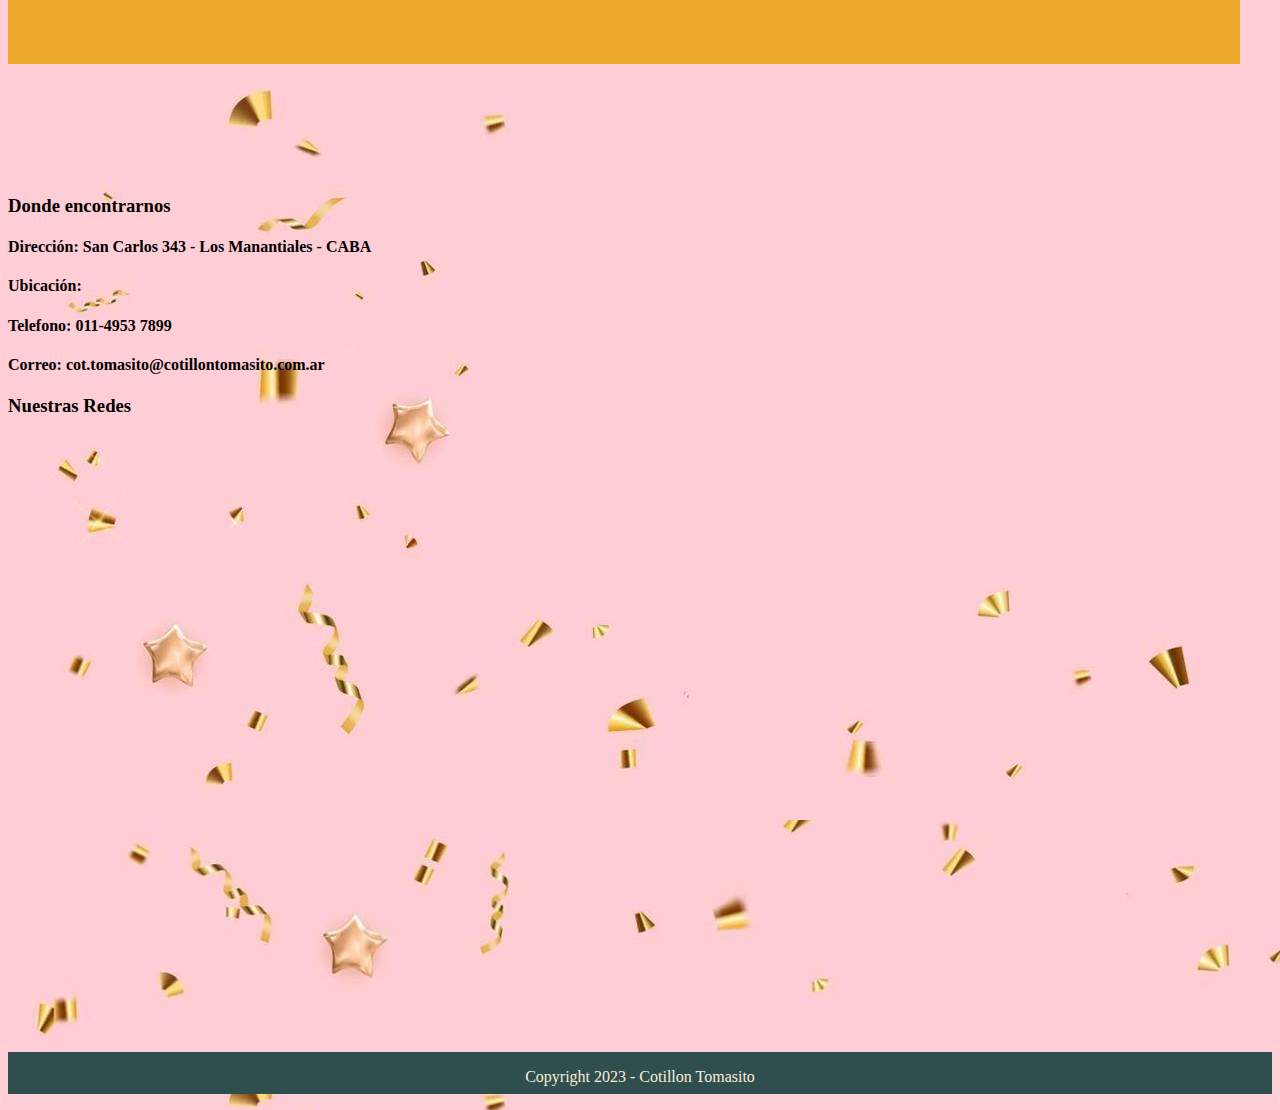
==== commit c714a3b9: "agregado de formulario" ====
--- a/grupo5_trabajo final/index.html
+++ b/grupo5_trabajo final/index.html
@@ -56,7 +56,7 @@
                             </ul>
                           </li>
                           <li class="nav-item">
-                            <a class="nav-link active" href="#formulario">Pedidos</a>
+                            <a class="nav-link active" href="#formcontactos_1">Contacto</a>
                           </li>
                         </ul>
                         <form class="d-flex" role="search">
@@ -137,7 +137,7 @@
                 <h4 id="historia">Nuestra Historia</h4>
                 <p>Hace más de 30 años Cotillón Tomasito se dedica a la fabricación y distribución de artículos de cotillón, siendo hoy uno de los principales proveedores de cotillón del país y países limítrofes</p>
                 <p>Adquiriendo así la confianza y alianza con importantes licencias a nivel nacional e internacional, como Disney, Marvel, Warner, Cartoon Netwoork, DreamWorks, Universal, Piñón Fijo, entre otras. </p>
-                <p>Contamos tambien con nuesra seccion minorista, donde ofrecemos una amplia gama de productos para personalizar tus eventos y asi brindar la posibilidad de un momento inolvidable.</p>
+                <p>Contamos tambien con nuestra seccion minorista, donde ofrecemos una amplia gama de productos para personalizar tus eventos y asi brindar la posibilidad de un momento inolvidable.</p>
                 <p>Ubicados en un lugar estrategico del pais, podemos llegar con nuestro departamento de logistica, a cada rincon, ofreciendo una variada gama de tipos de envio, mediante el correo tradicional o servicios puerta a puerta.</p>               
             </div>
             <div id="representadas" class="col-lg-4 ">
@@ -228,61 +228,85 @@
         
         </section>
         <section id="seccion1_3">
-            <h4 id="formulario">Formulario de Contacto</h4>
-            <div class="container">
-                <div class="row">
-                    <div class="col-md-6">
-                        <form>
-                            <div class="mb-3">
-                                <label for="exampleInputEmail1" class="form-label">Nombre</label>
-                                <input type="text" class="form-control" id="exampleInputText" aria-describedby="emailHelp">
-                                <div id="emailHelp" class="form-text">Nunca compartiremos su correo electrónico con nadie más.</div>
-                              </div>
-                            <div class="mb-3">
-                              <label for="exampleInputEmail1" class="form-label">Correo electrónico</label>
-                              <input type="email" class="form-control" id="exampleInputEmail1" aria-describedby="emailHelp">
-                              <div id="emailHelp" class="form-text">Nunca compartiremos su correo electrónico con nadie más.</div>
-                            </div>
-                            <div class="mb-3">
-                              <label for="exampleInputPassword1" class="form-label">Contraseña</label>
-                              <input type="password" class="form-control" id="exampleInputPassword1">
-                            </div>
-                            <div class="mb-3 form-check">
-                              <input type="checkbox" class="form-check-input" id="exampleCheck1">
-                              <label class="form-check-label" for="exampleCheck1">Verificado</label>
-                            </div>
-                            <button type="submit" class="btn btn-primary">Enviar</button>
-                          </form>
-                    </div>
-
-                </div>
-
-            </div>
-            <div>
-                <div class="container bg-light col-md-8">
-                    <div class="row col-md-6">
-                        <form id="paso 1">
-                            <fieldset>
-                                <legend class="mb-5 text-center">1/3 ¿Quién envía el grafiti?</legend>
-                                <div class="mb-3">
-                                    <label for="email" class="form-label">Correo electrónico</label>
-                                    <input type="email" id="email" class="form-control" aria-describedby="emailHelp">
-                                    <div id="emailHelp" class="form-text">Nunca compartiremos su dirección de email con nadie más.</div>
-                                </div>
-                                <div class="mb-3">
-                                    <label for="phone">Teléfono</label>
-                                    <input type="tel" id="phone" class="form-control">
-                                </div>
-                                <div class="mb-3">
-                                    <label for="fullName" class="form-label">Nombre y Apellido</label>
-                                    <input type="text" class="form-control" id="fullName">
-                                </div>
-
-                            </fieldset>
-
-                        </form>
-                    </div>
-                </div>
+            
+            
+            <div><!--formulario de contacto-->
+                <div id="formcontactos_1" class="container col-lg-8 bg-grey">
+                    <h4 >Formulario de Contacto</h4>
+                    <p>Si necesitas información o presupuesto y no estas registrado, completa el formulario y te enviaremos tu Password</p>
+                    <form id ="formcontacto" class="row g-3">
+                        <div class="col-md-4">
+                          <label for="validationDefault01" class="form-label">Nombre</label>
+                          <input type="text" class="form-control" id="validationDefault01" value="" required>
+                        </div>
+                        <div class="col-md-4">
+                          <label for="validationDefault02" class="form-label">Apellido</label>
+                          <input type="text" class="form-control" id="validationDefault02" value="" required>
+                        </div>
+                        <div class="col-md-4">
+                          <label for="validationDefaultUsername" class="form-label">Username</label>
+                          <div class="input-group">
+                            <span class="input-group-text" id="inputGroupPrepend2">@</span>
+                            <input type="text" class="form-control" id="validationDefaultUsername"  aria-describedby="inputGroupPrepend2" required>
+                          </div>
+                        </div>
+                        <div class="col-md-6">
+                          <label for="validationDefault03" class="form-label">Ciudad</label>
+                          <input type="text" class="form-control" id="validationDefault03" required>
+                        </div>
+                        <div class="col-md-3">
+                          <label for="validationDefault04" class="form-label">Provincia</label>
+                          <select class="form-select" id="validationDefault04" required>
+                            <option selected disabled value=""></option>
+                            <option>CABA</option>
+                            <option>Chaco</option>
+                            <option>Córdoba</option>
+                            <option>Santa Fe</option>
+                            <option>La Pampa</option>
+                            <option>Tucuman</option>
+                            <option>Misiones</option>
+                            <option>Buenos Aires</option>
+                          </select>
+                        </div>
+                        <div class="col-md-3">
+                          <label for="validationDefault05" class="form-label">Código Postal</label>
+                          <input type="text" class="form-control" id="validationDefault05" required>
+                        </div>
+                        <div class="col-12">
+                          <div class="form-check">
+                            <input class="form-check-input" type="checkbox" value="" id="invalidCheck2" required>
+                            <label class="form-check-label" for="invalidCheck2">
+                              Acepto los termino y condiciones
+                            </label>
+                          </div>
+                        </div>
+                        <div class="col-12">
+                          <button class="btn btn-primary" type="submit">Aceptar</button>
+                        </div>
+                        <div>
+                            <h5><a href="#formcontactos_2">Si tengo cuenta</a></h5>
+                        </div>
+                      </form>
+
+                </div>
+                <!--segundo formulario-->
+                <div id="formcontactos_2" class="container col-lg-8 bg-grey">
+                    <h4>Consultas o Pedidos</h4>
+                    <p>En esta area escriba su consulta o solicitud de presupuesto. A la brevedad recibira la contestacion de uno de nuestros representantes comerciales.</p>
+                    <form id ="formcontacto" class="row g-3">
+                        <div class="col-md">
+                            <textarea class="col-md-12" id="" name="pedidos" rows="8" cols="50">
+                                
+                                </textarea>
+                        </div>
+                        
+                        
+                        
+                        <div class="col-12">
+                          <button class="btn btn-primary" type="submit">Enviar</button>
+                        </div>
+                      </form>
+
             </div>
 
             
@@ -305,10 +329,12 @@
                     <h4>Correo: cot.tomasito@cotillontomasito.com.ar</h4>
                 </div>
 
-                <div class="col-md-6"><!--links redes sociales-->
-                    <div class="col-md-6">
-                        <h3>Nuestras Redes</h3></div>
+                <div class="col-md-4"><!--links redes sociales-->
+                    <div id="nredes" class="col-md-8">
+                        <h3>Nuestras Redes</h3>
+                    </div>
                     <div class="row">
+                        
                         <div id="link1"class="col">
                             <a href="https://twitter.com/i/flow/login?input_flow_data=%7B%22requested_variant%22%3A%22eyJsYW5nIjoiZW4ifQ%3D%3D%22%7D" target="_blank"><i class="lab la-twitter"></i></a>
                         </div>
@@ -331,6 +357,9 @@
                 
             </div>
             
+           </div>
+           <div>
+            <!--esto es una prueba-->
            </div>
            
         
--- a/grupo5_trabajo final/estilos.css
+++ b/grupo5_trabajo final/estilos.css
@@ -95,10 +95,33 @@
 #contactos>h4{
     font-size: 1rem;
 }
-#copyright>div{
+#formulario{
+    
+}
+div>#nredes{
+    size: 0.2rem;
+}
+div>#formcontactos_1{
+    background-color: #eca92d;
+    height: 430px;
     margin-top: 2rem;
     margin-bottom: 2rem;
-    background-color: dimgray;
-    text-align: center;
-    color: antiquewhite;
+    padding-bottom: 1rem;
+}
+div>#formcontactos_2{
+    background-color: #eca92d;
+    height: 430px;
+    margin-top: 2rem;
+    margin-bottom: 2rem;
+    padding-bottom: 1rem;
+}
+
+div>#copyright{
+    background-color: darkslategray;
+    justify-content: center;
+text-align: center;
+padding-bottom: 0.5rem;
+color:antiquewhite;
+margin-top: 1rem;
+margin-bottom: 1rem;
 }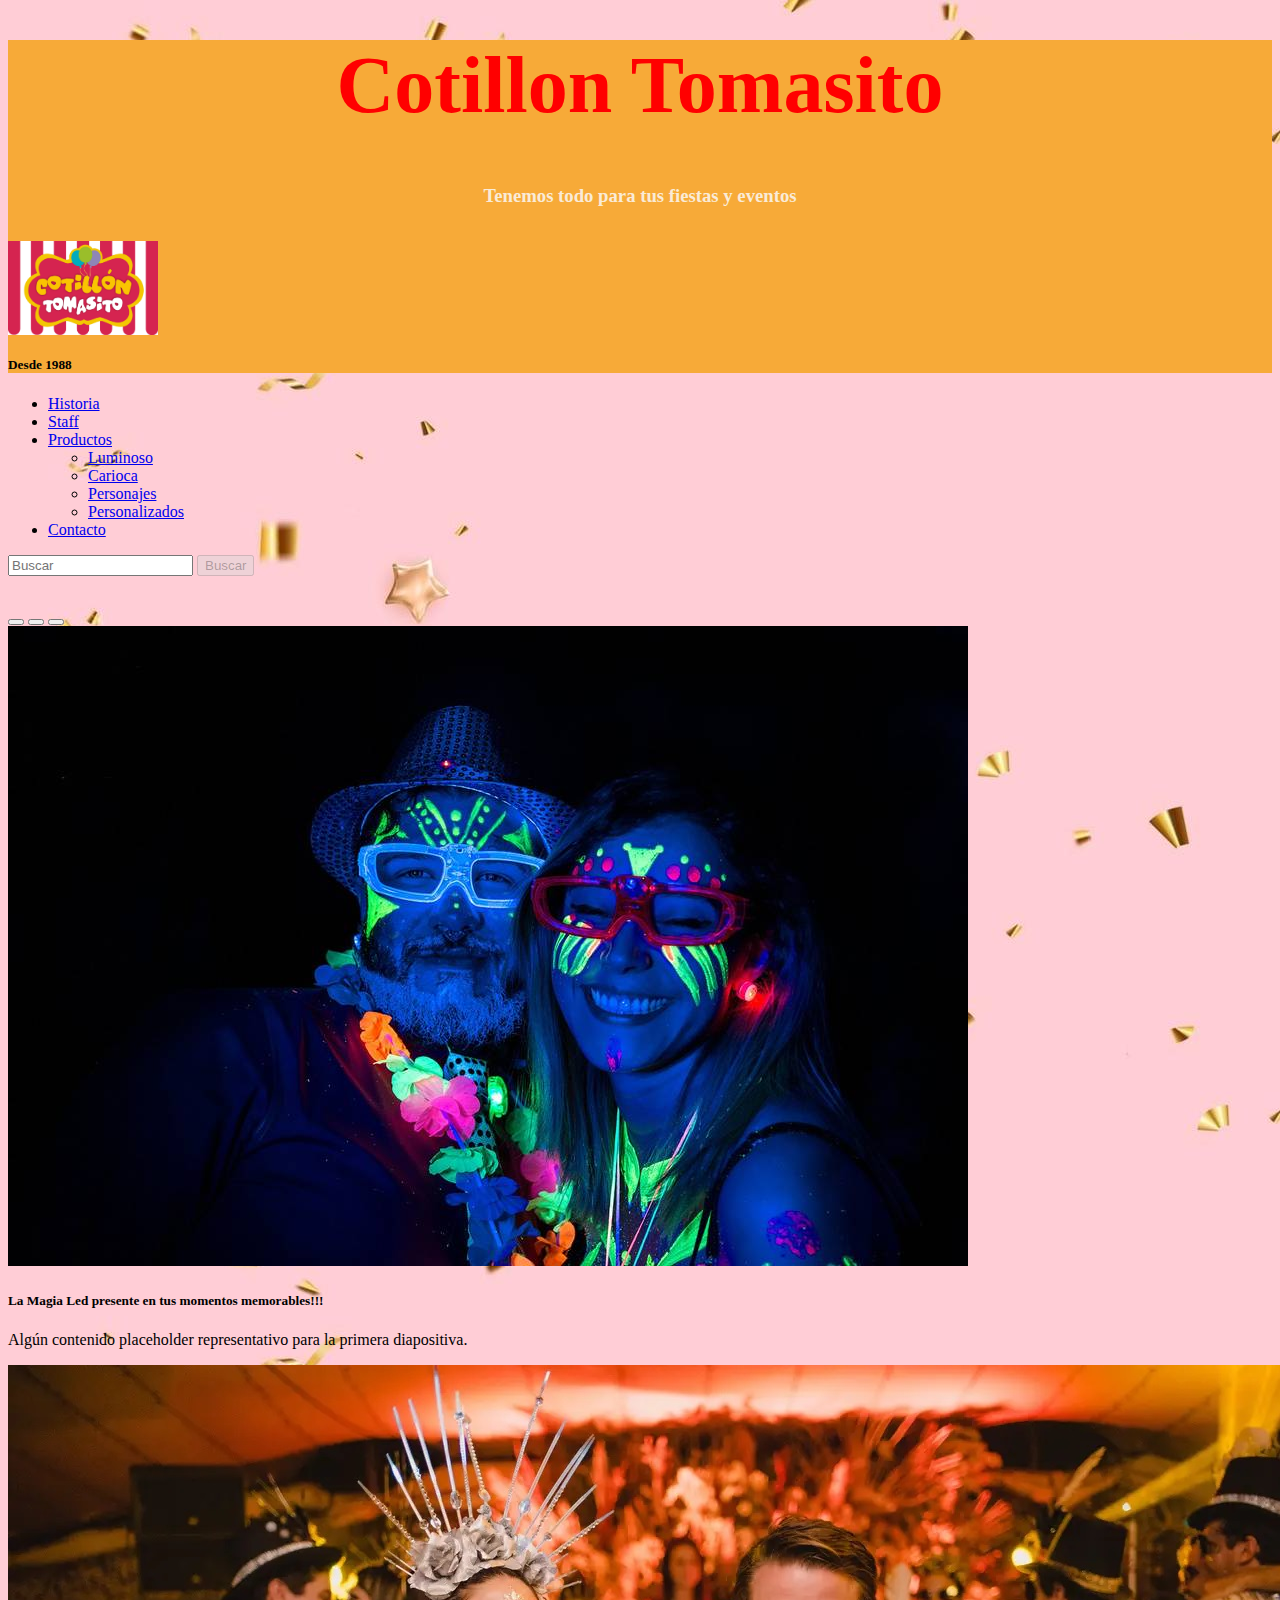
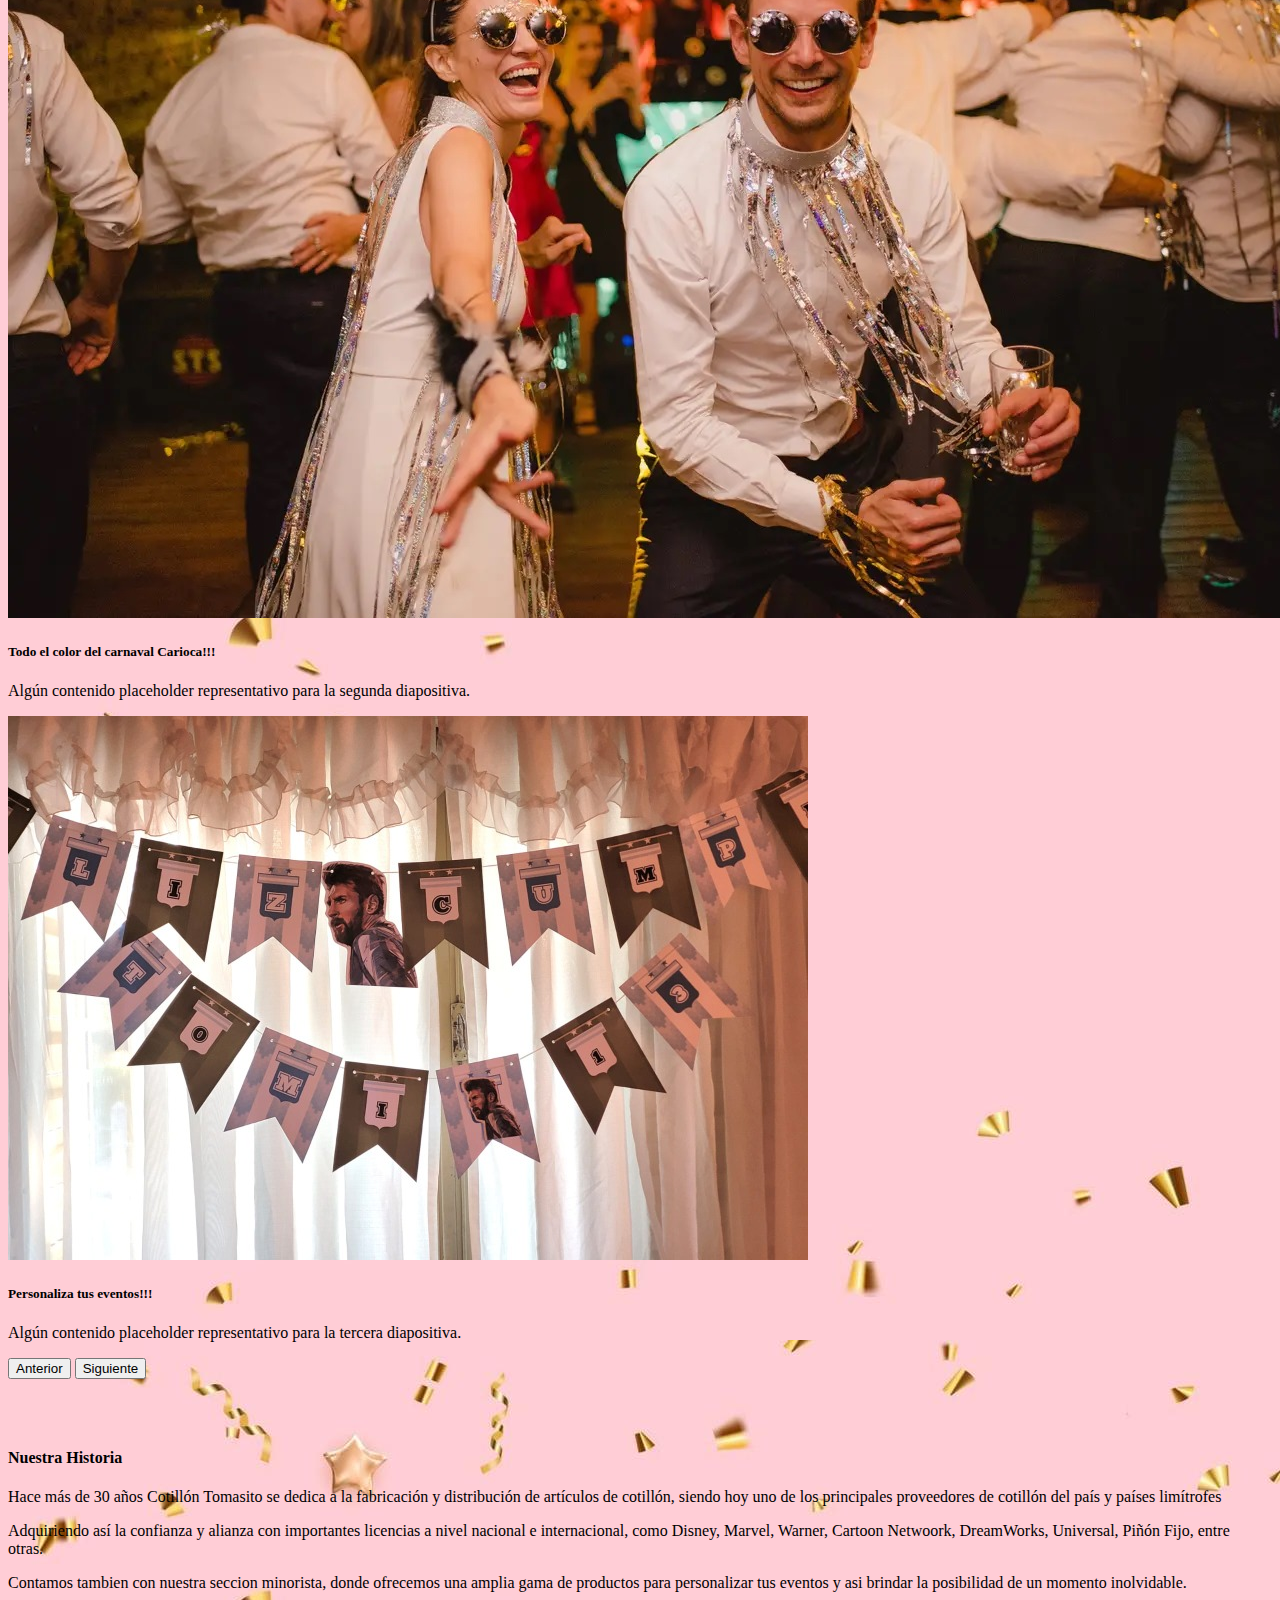
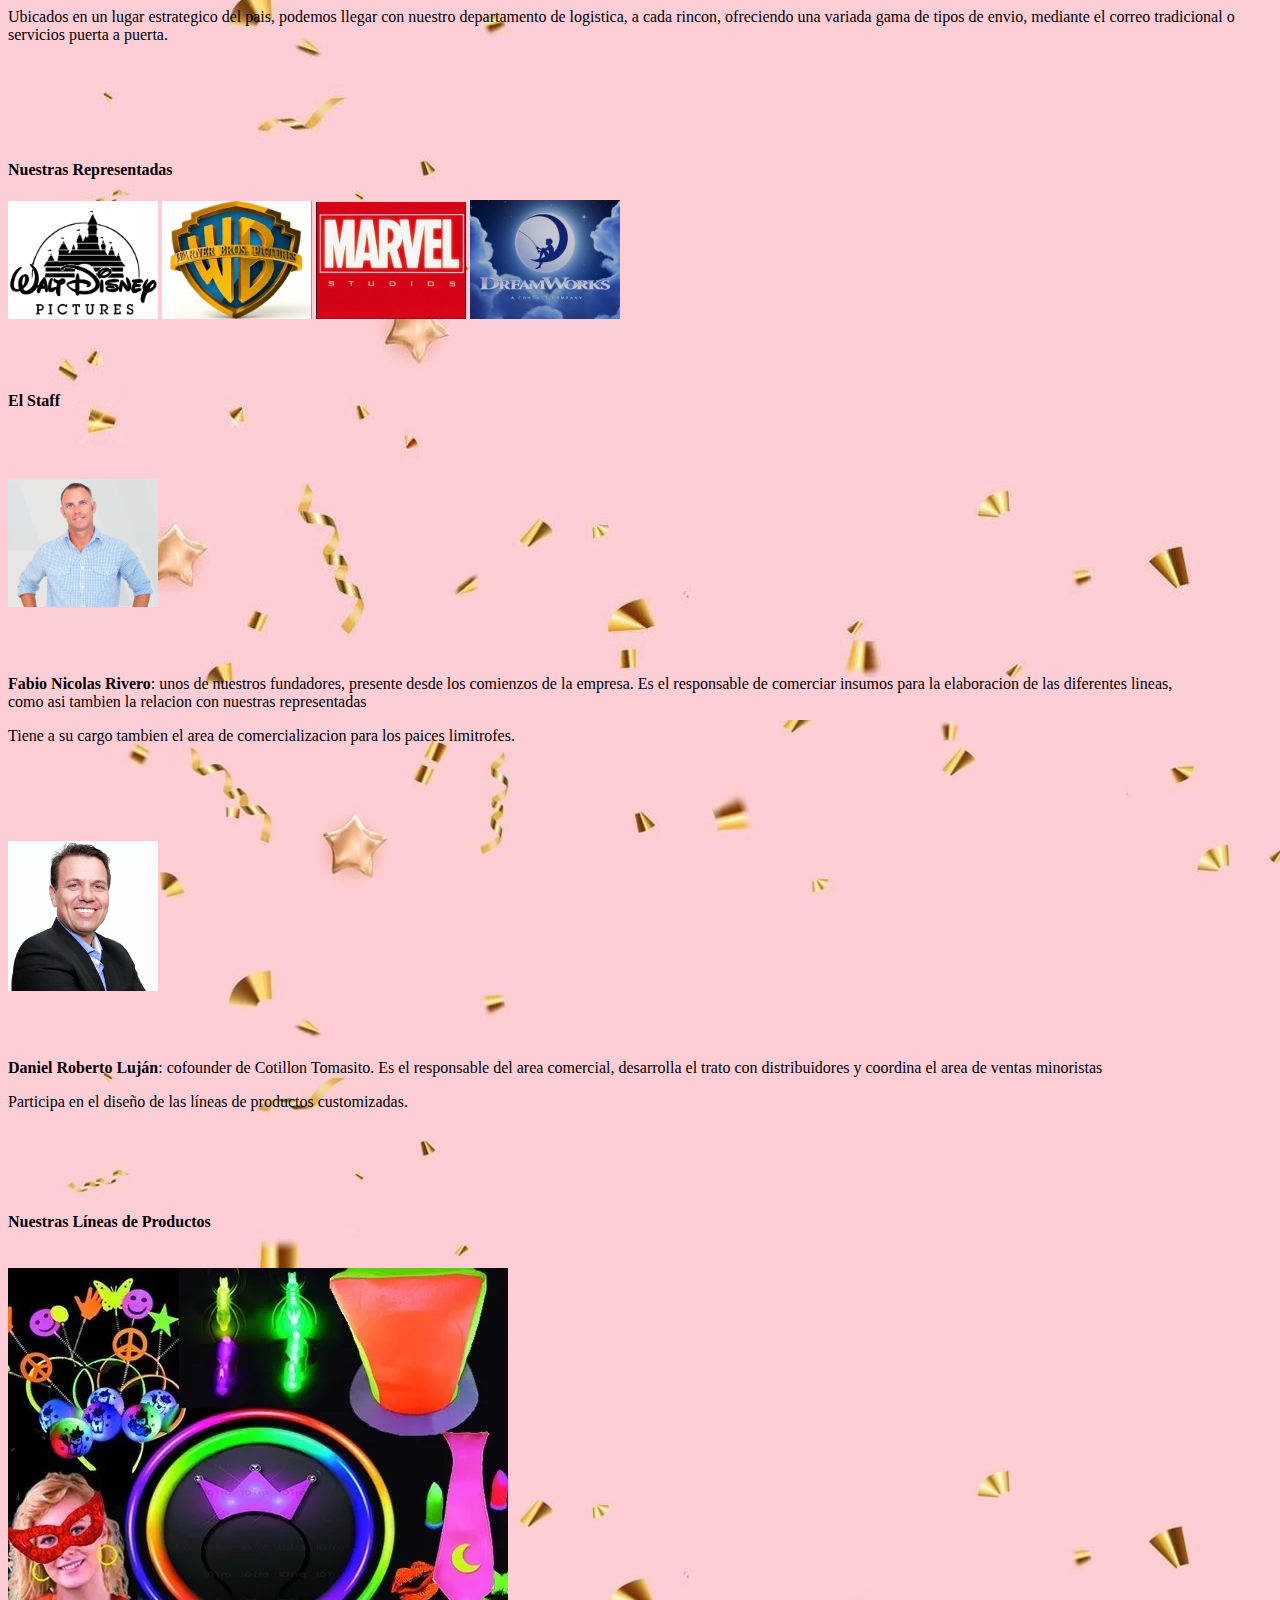
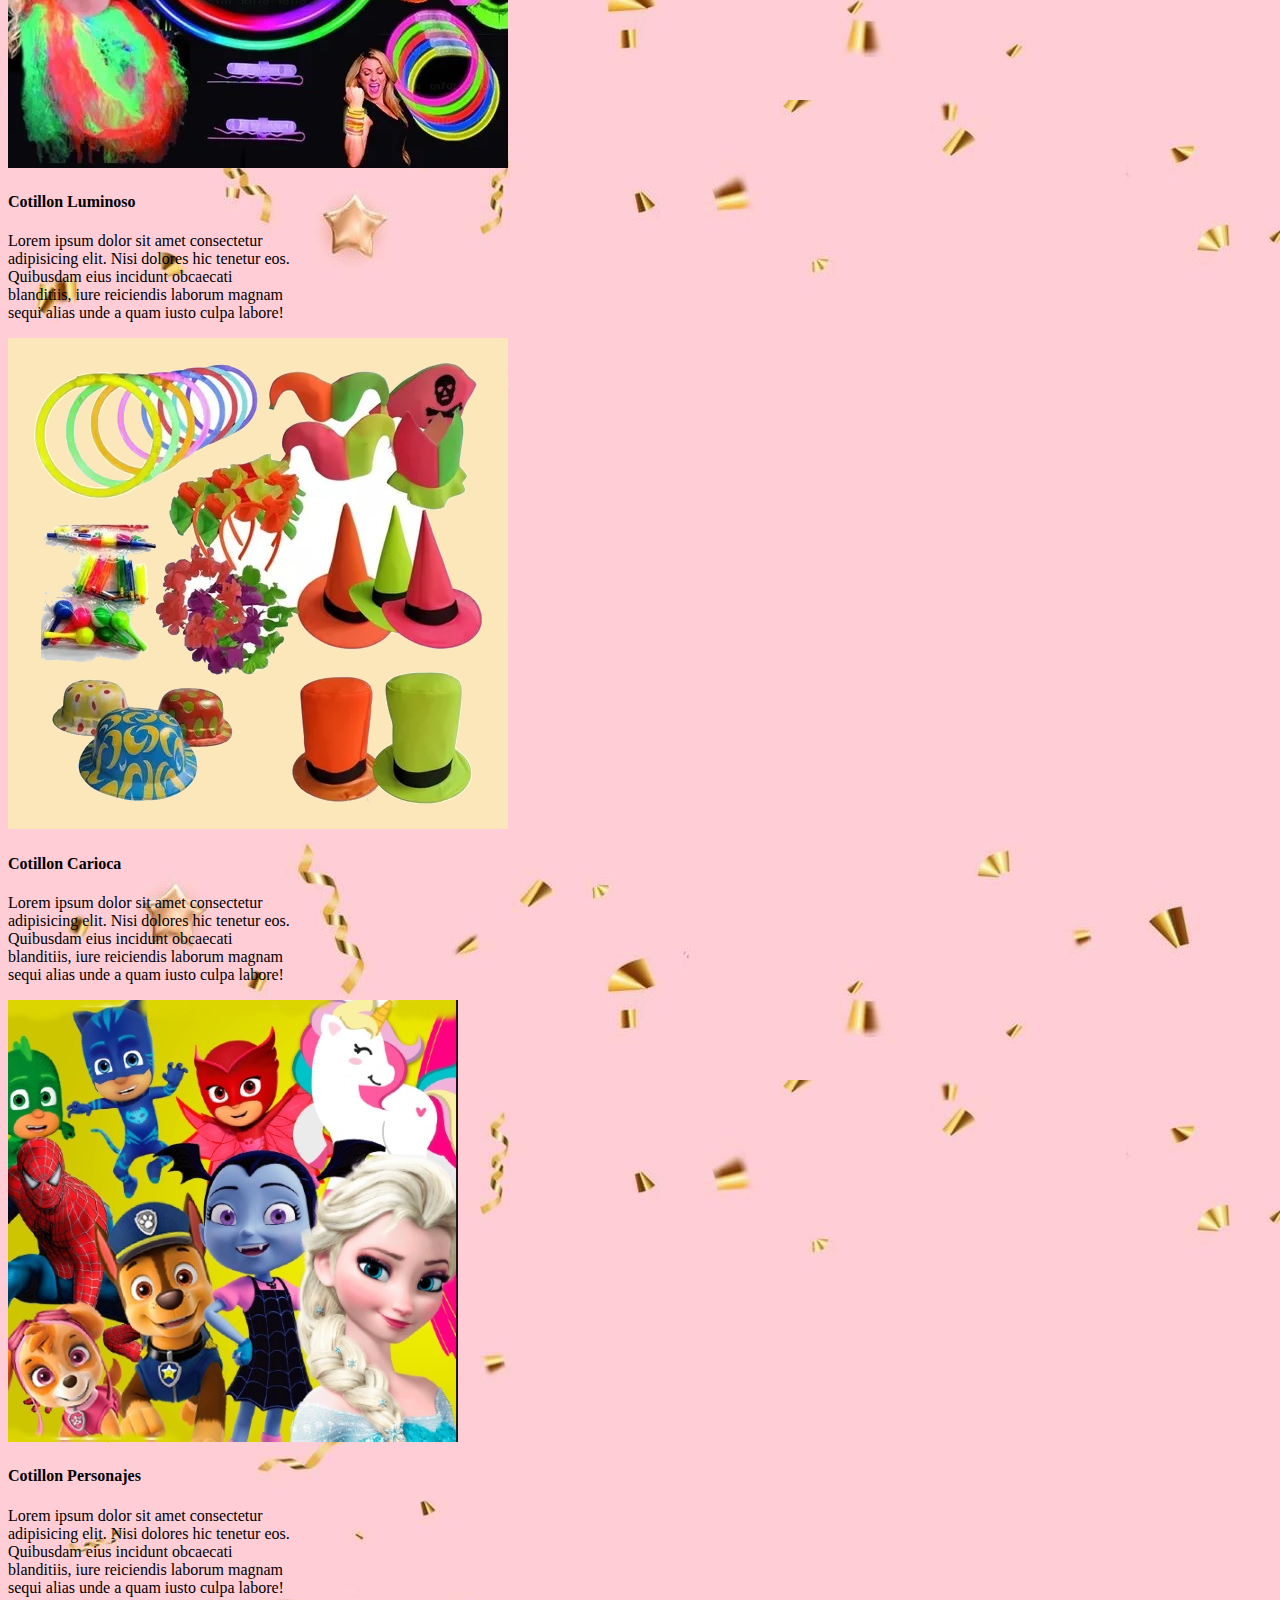
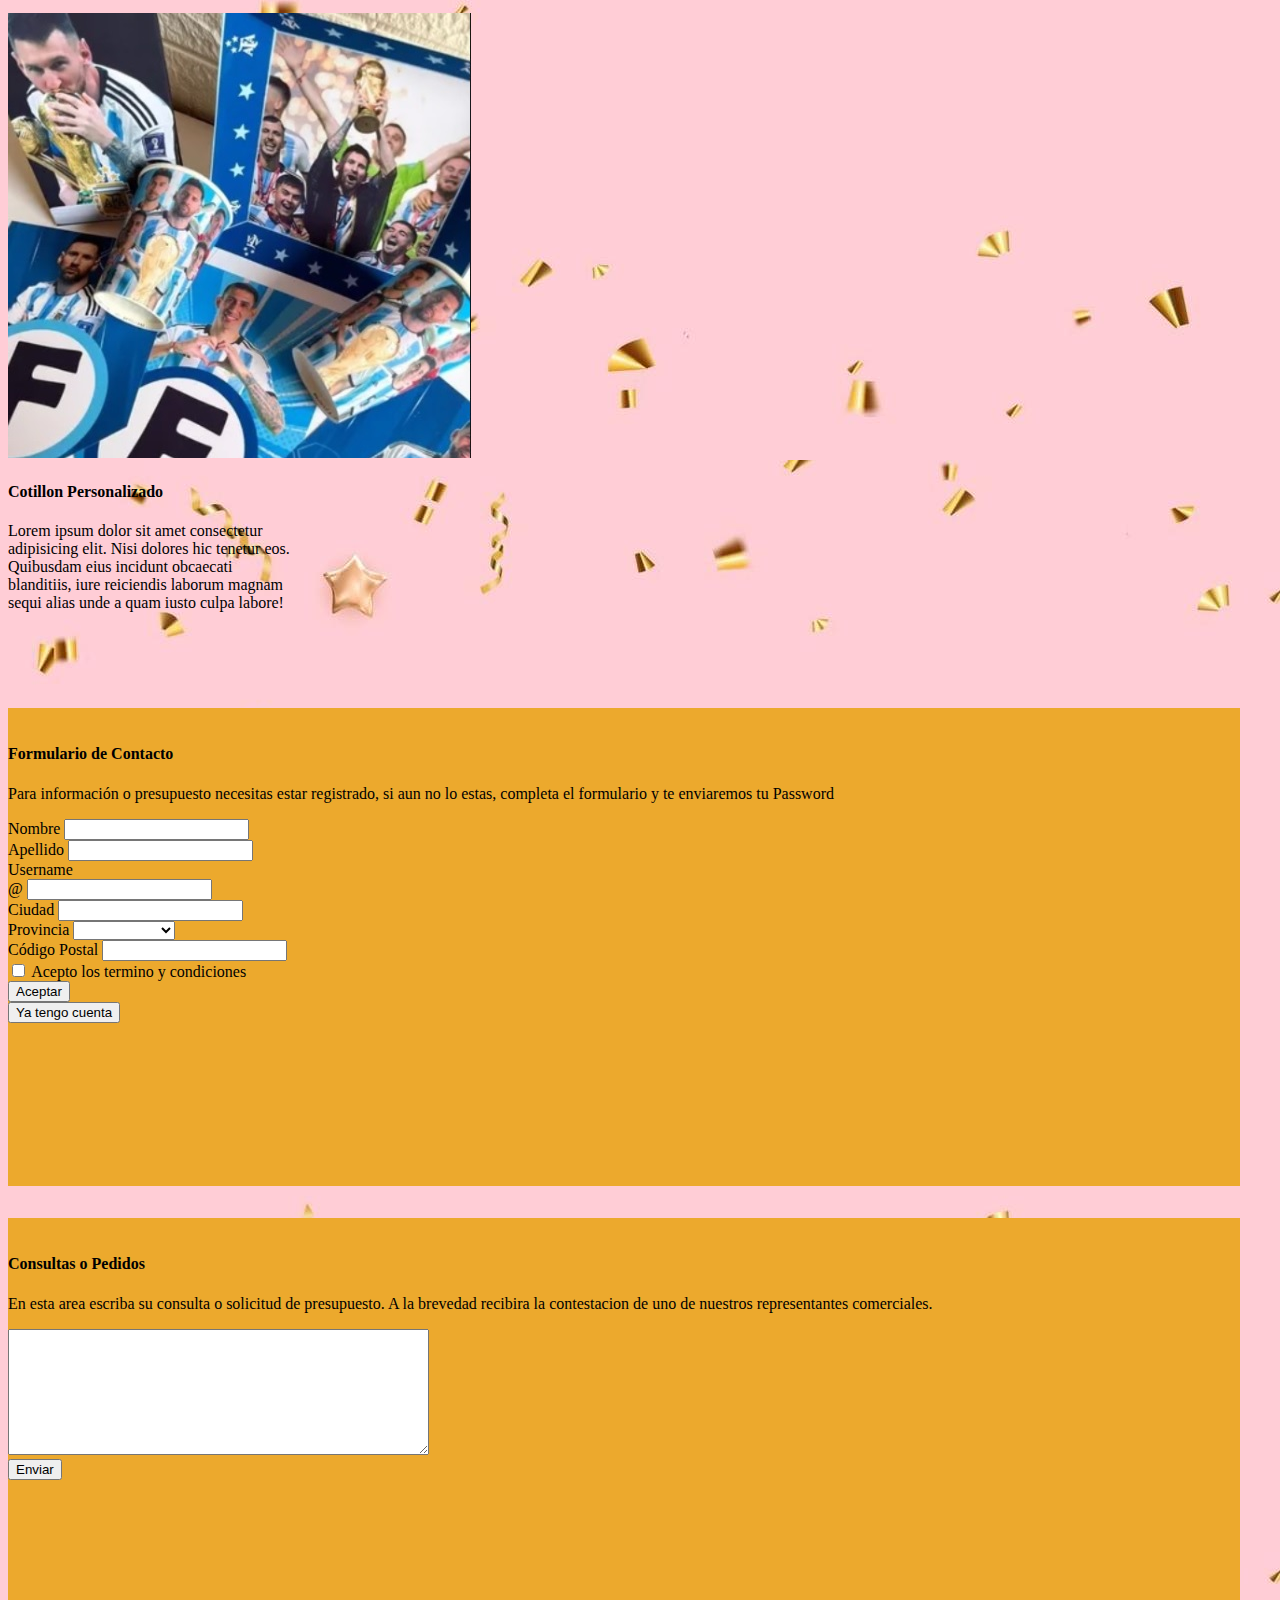
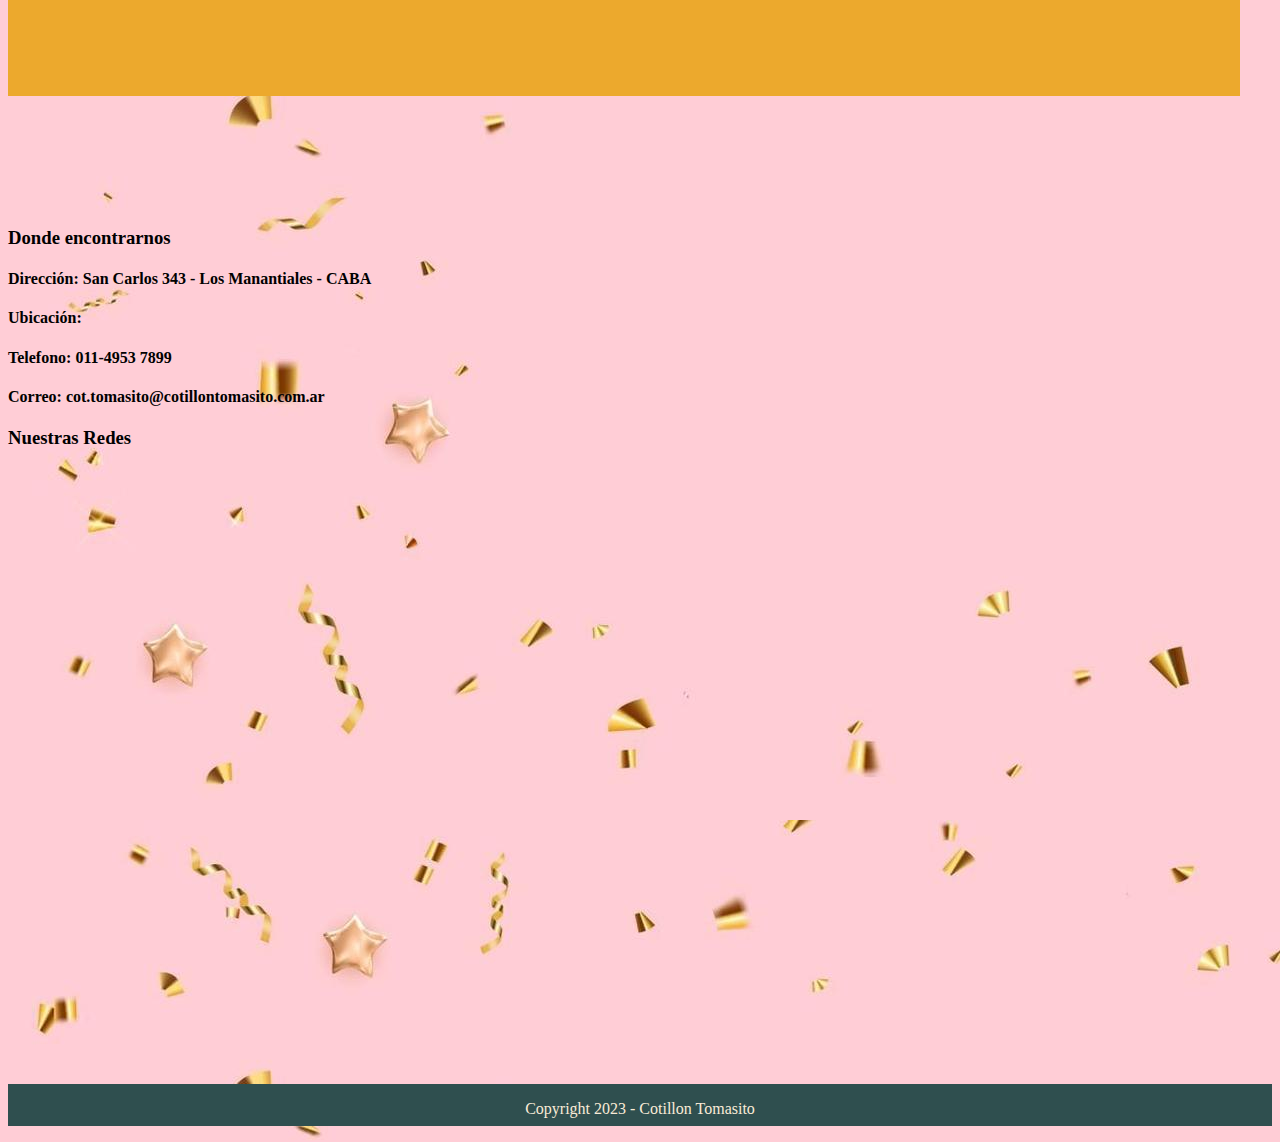
==== commit cf65ce01: "agregue los botones a los formularios" ====
--- a/grupo5_trabajo final/index.html
+++ b/grupo5_trabajo final/index.html
@@ -233,7 +233,7 @@
             <div><!--formulario de contacto-->
                 <div id="formcontactos_1" class="container col-lg-8 bg-grey">
                     <h4 >Formulario de Contacto</h4>
-                    <p>Si necesitas información o presupuesto y no estas registrado, completa el formulario y te enviaremos tu Password</p>
+                    <p>Para información o presupuesto necesitas estar registrado, si aun no lo estas, completa el formulario y te enviaremos tu Password</p>
                     <form id ="formcontacto" class="row g-3">
                         <div class="col-md-4">
                           <label for="validationDefault01" class="form-label">Nombre</label>
@@ -280,17 +280,18 @@
                             </label>
                           </div>
                         </div>
+                        <div class="col-12"><!--botones del formulario-->
+                          <button id="btn_1" class="btn btn-primary" type="submit">Aceptar</button>
+                        </div>
                         <div class="col-12">
-                          <button class="btn btn-primary" type="submit">Aceptar</button>
-                        </div>
-                        <div>
-                            <h5><a href="#formcontactos_2">Si tengo cuenta</a></h5>
-                        </div>
+                            <button id="btn_2" class="btn btn-primary" type="submit">Ya tengo cuenta</button>
+                        </div>
+
                       </form>
 
                 </div>
                 <!--segundo formulario-->
-                <div id="formcontactos_2" class="container col-lg-8 bg-grey">
+                <div id="formcontactos_2" class="container col-lg-8 bg-grey d-none">
                     <h4>Consultas o Pedidos</h4>
                     <p>En esta area escriba su consulta o solicitud de presupuesto. A la brevedad recibira la contestacion de uno de nuestros representantes comerciales.</p>
                     <form id ="formcontacto" class="row g-3">
--- a/grupo5_trabajo final/estilos.css
+++ b/grupo5_trabajo final/estilos.css
@@ -95,9 +95,7 @@
 #contactos>h4{
     font-size: 1rem;
 }
-#formulario{
-    
-}
+
 div>#nredes{
     size: 0.2rem;
 }
@@ -106,14 +104,14 @@
     height: 430px;
     margin-top: 2rem;
     margin-bottom: 2rem;
-    padding-bottom: 1rem;
+    padding-bottom: 2rem;
 }
 div>#formcontactos_2{
     background-color: #eca92d;
     height: 430px;
     margin-top: 2rem;
     margin-bottom: 2rem;
-    padding-bottom: 1rem;
+    padding-bottom: 2rem;
 }
 
 div>#copyright{
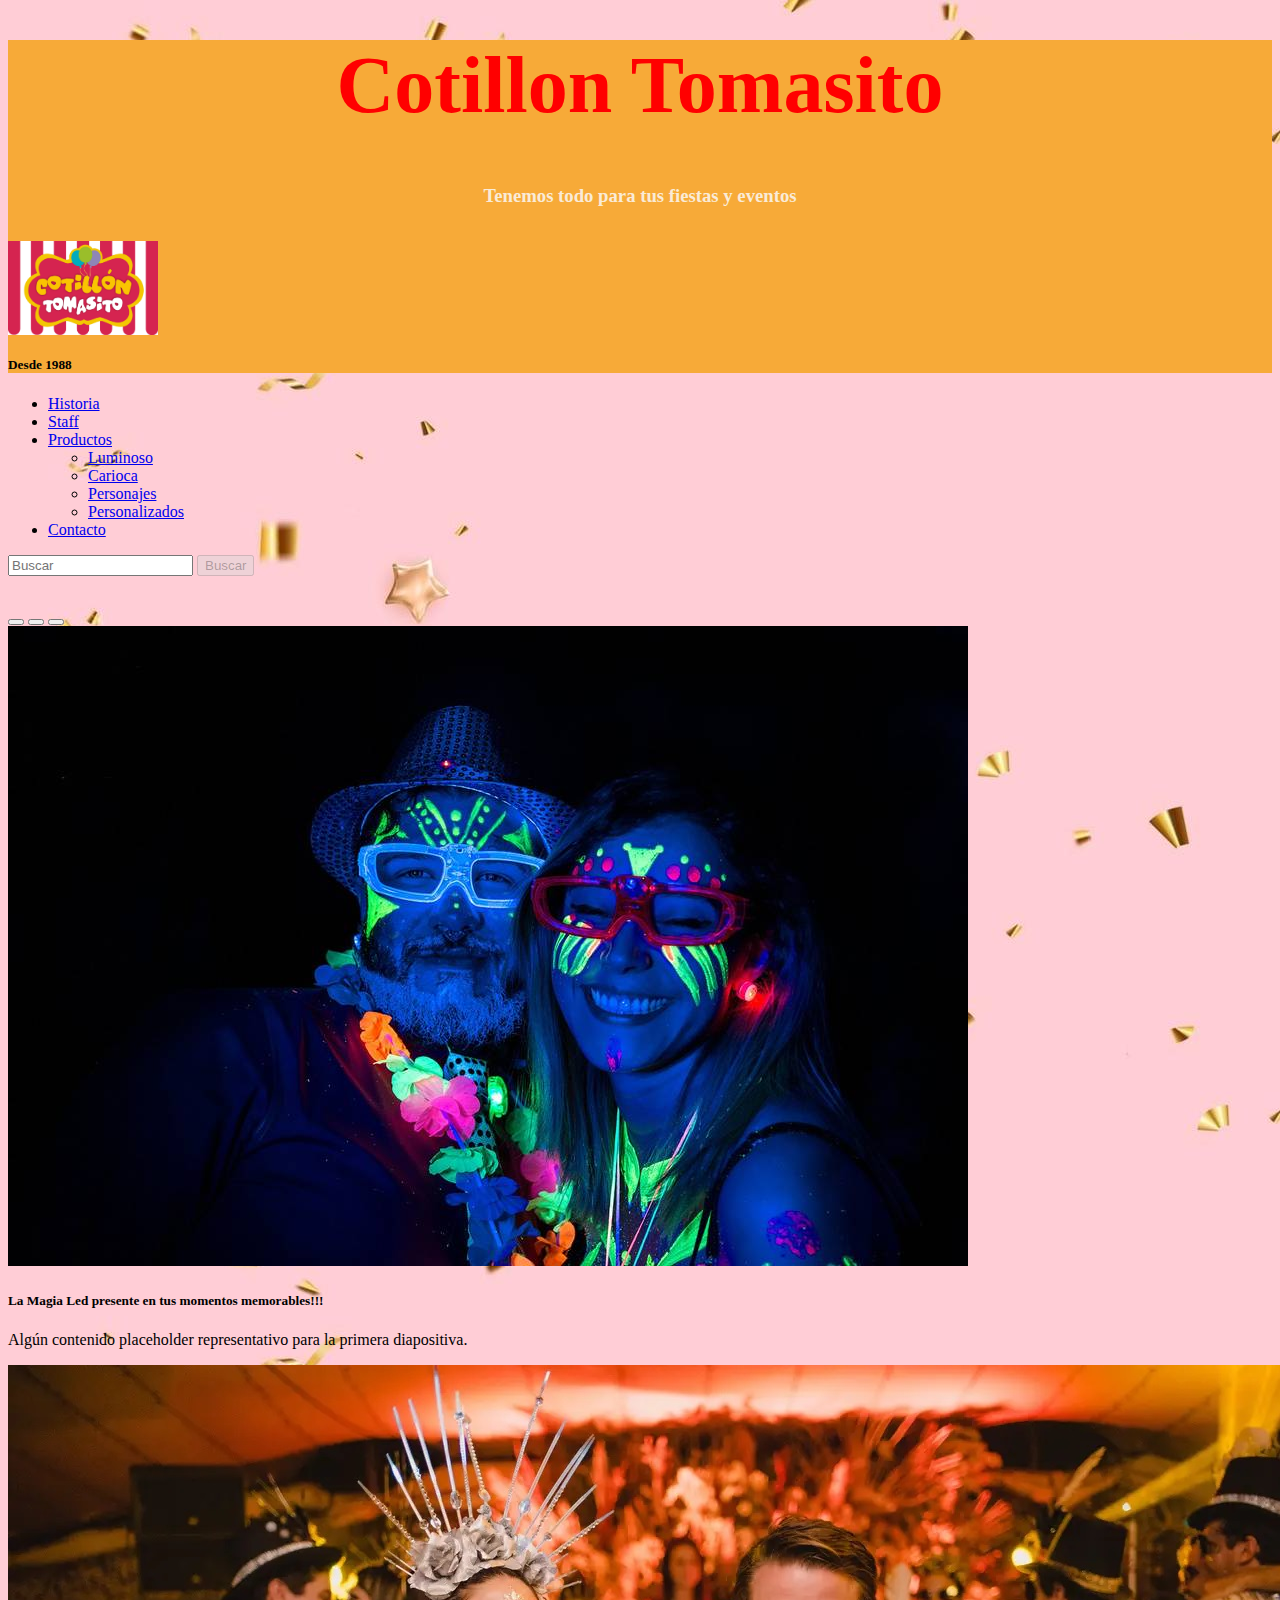
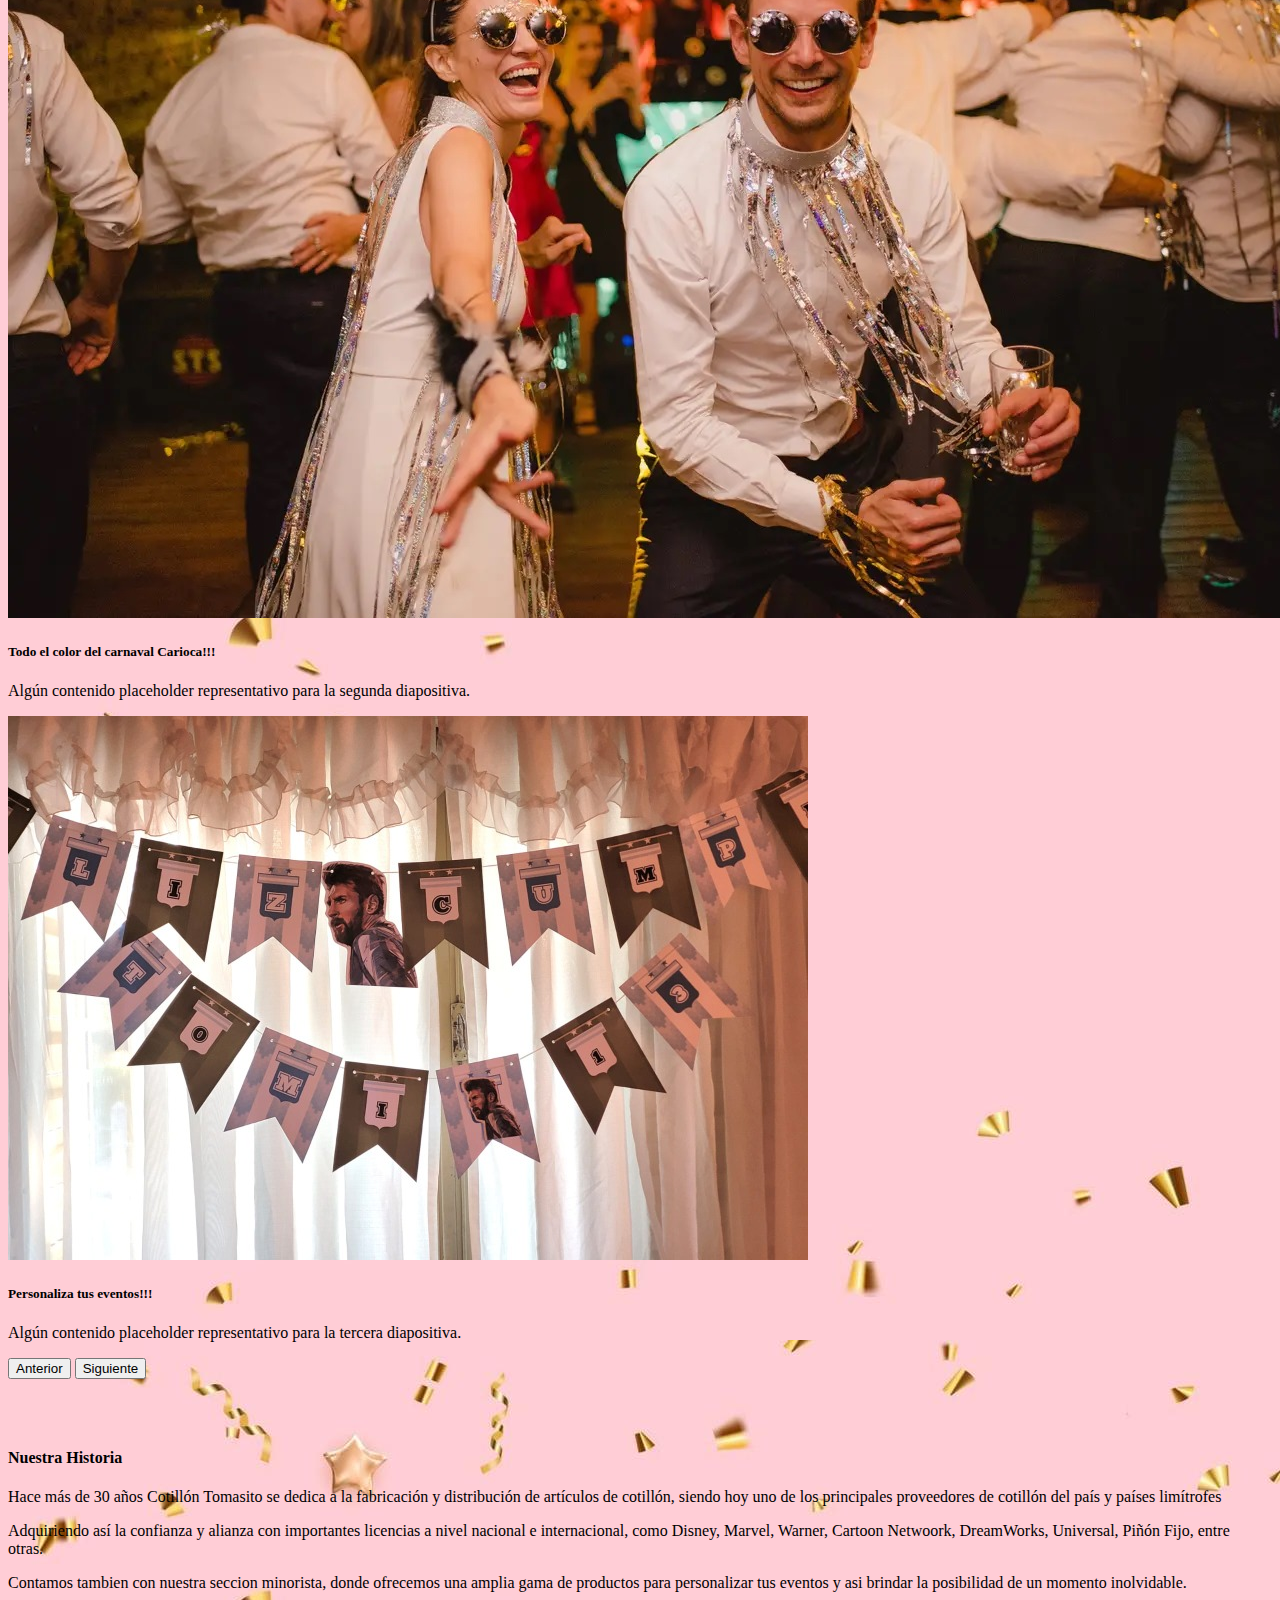
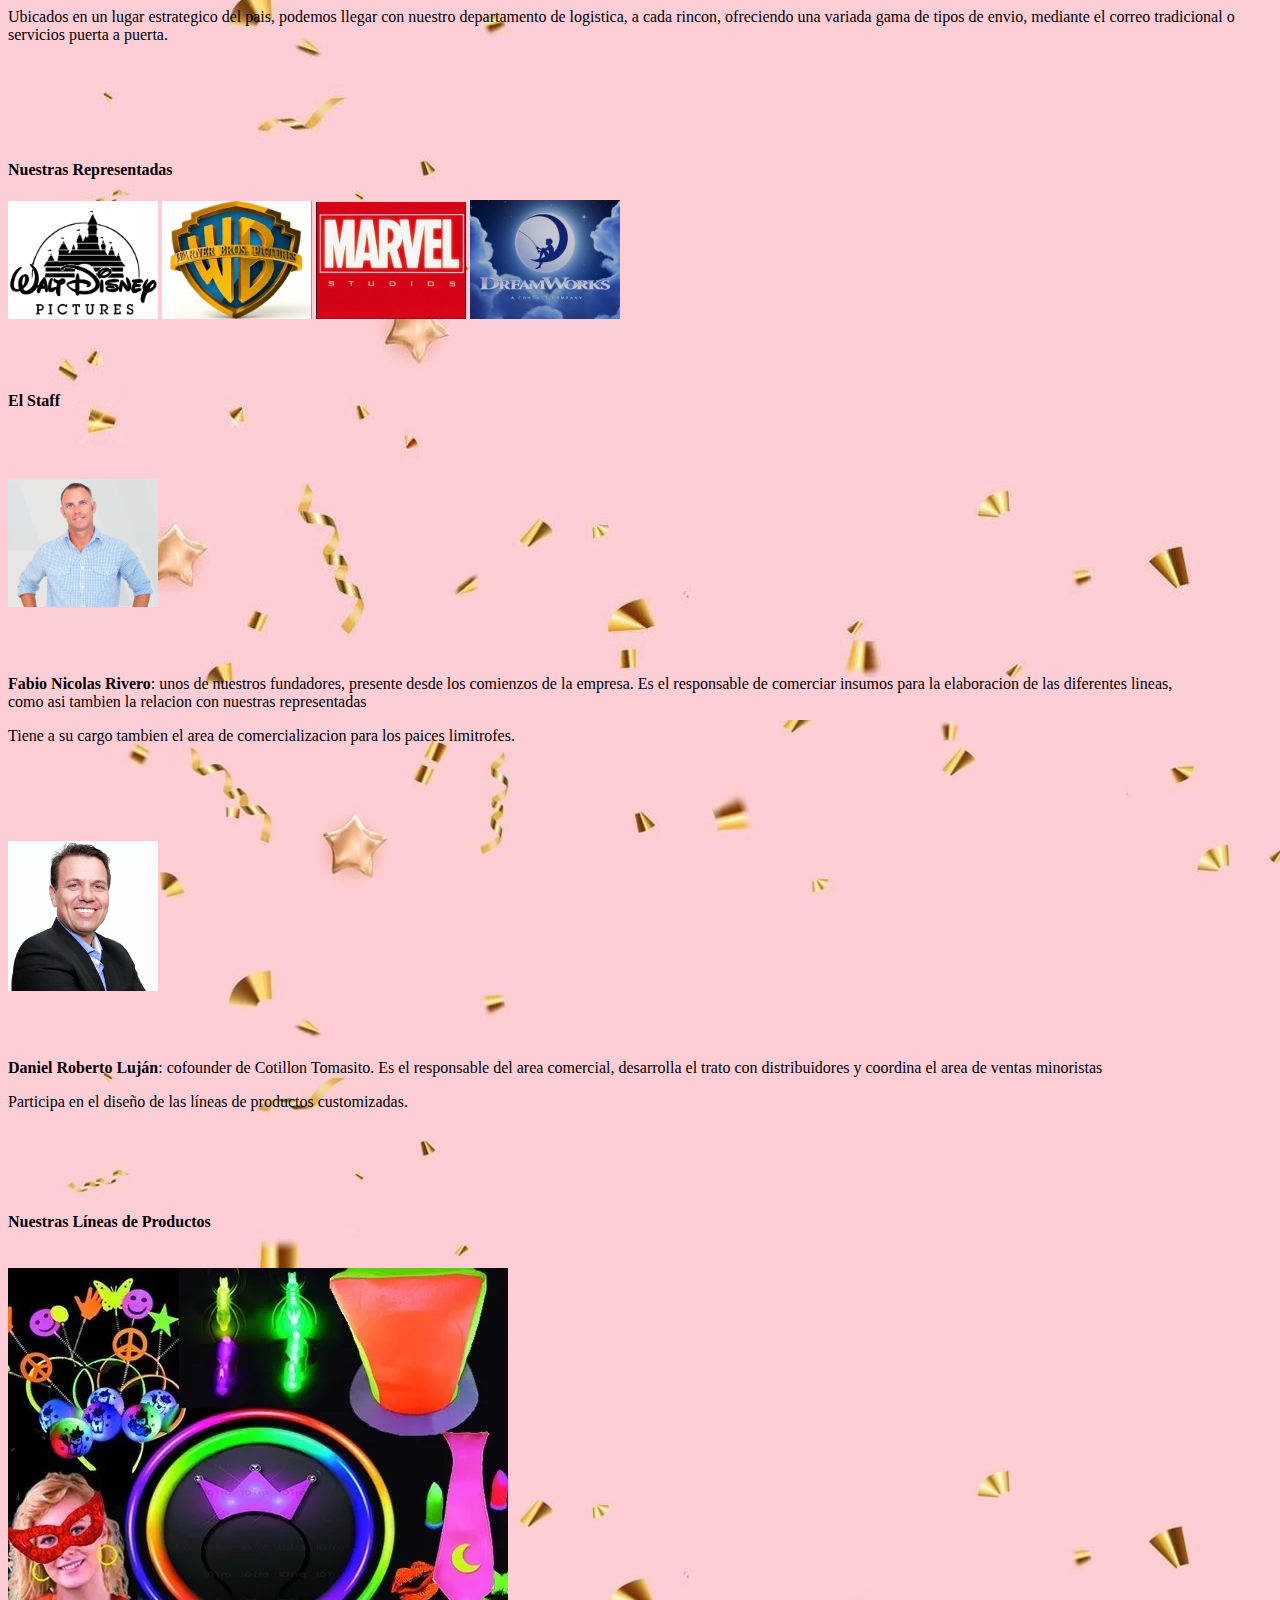
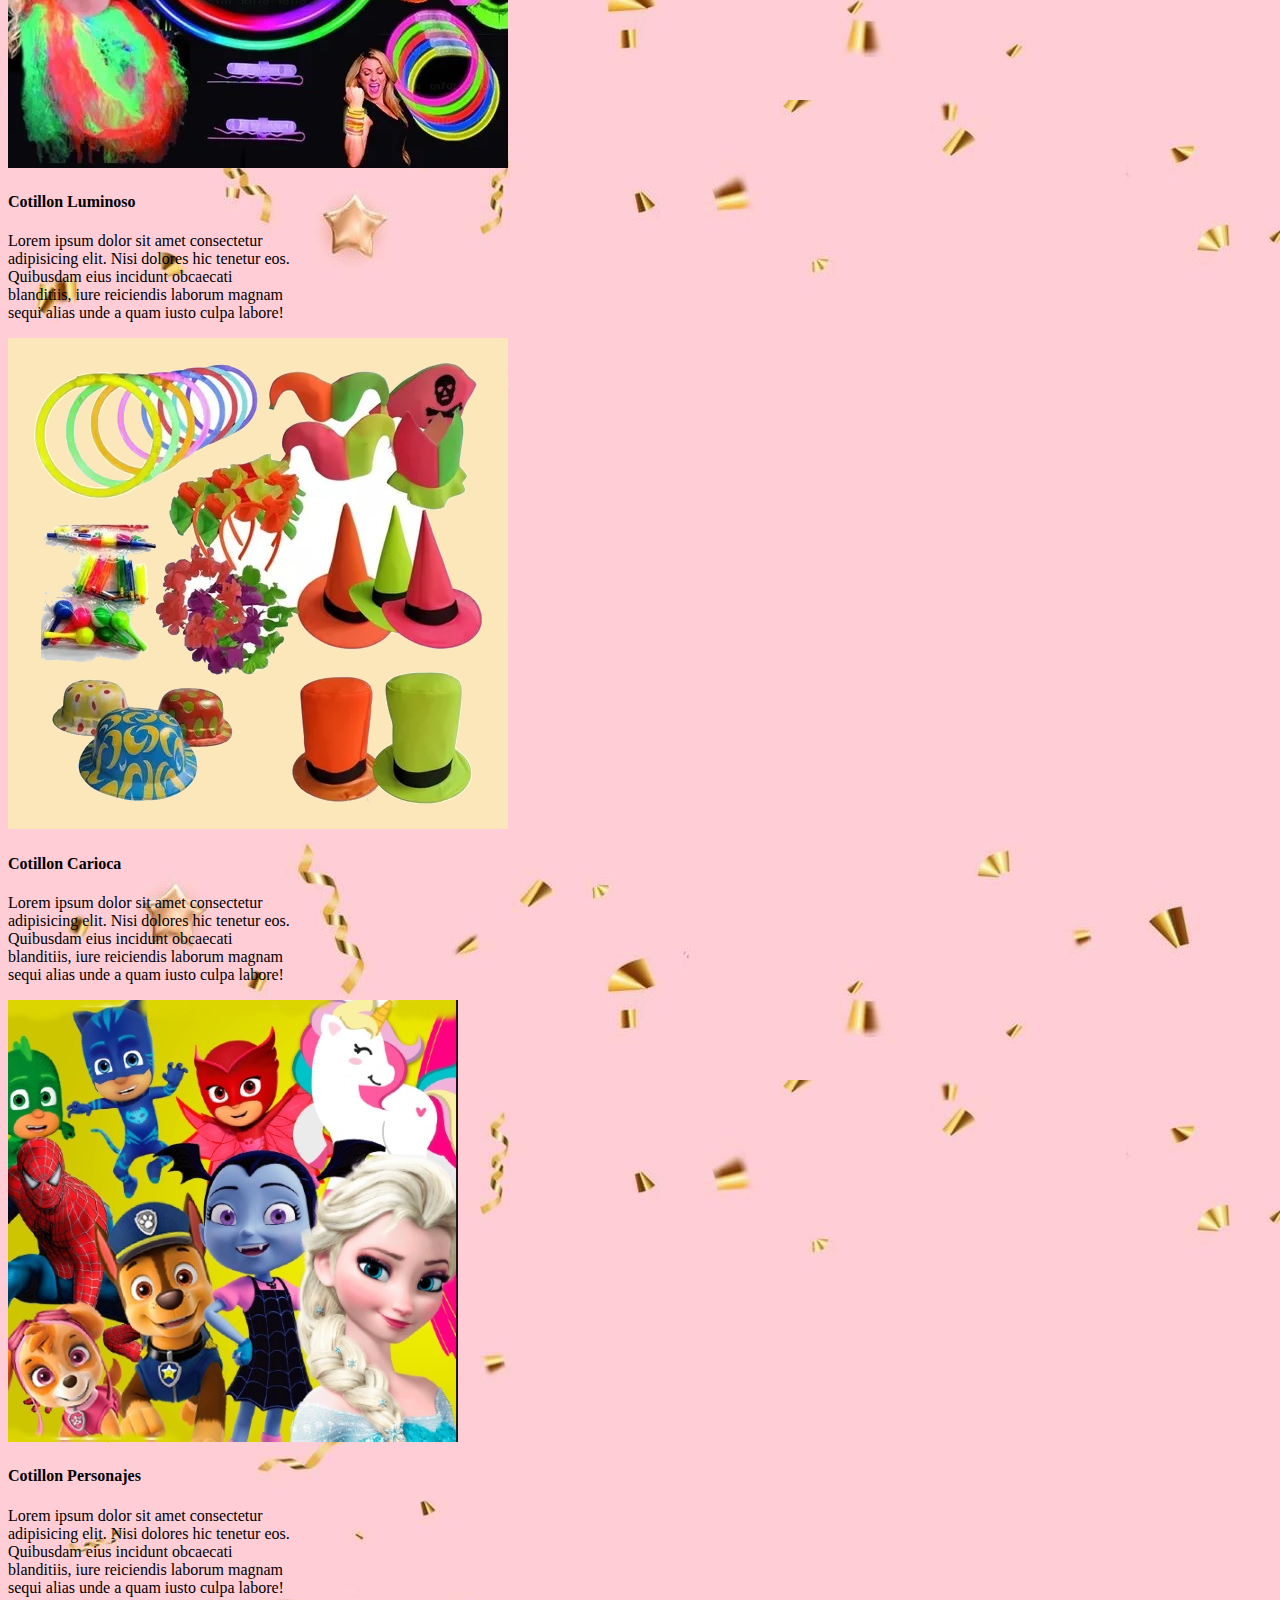
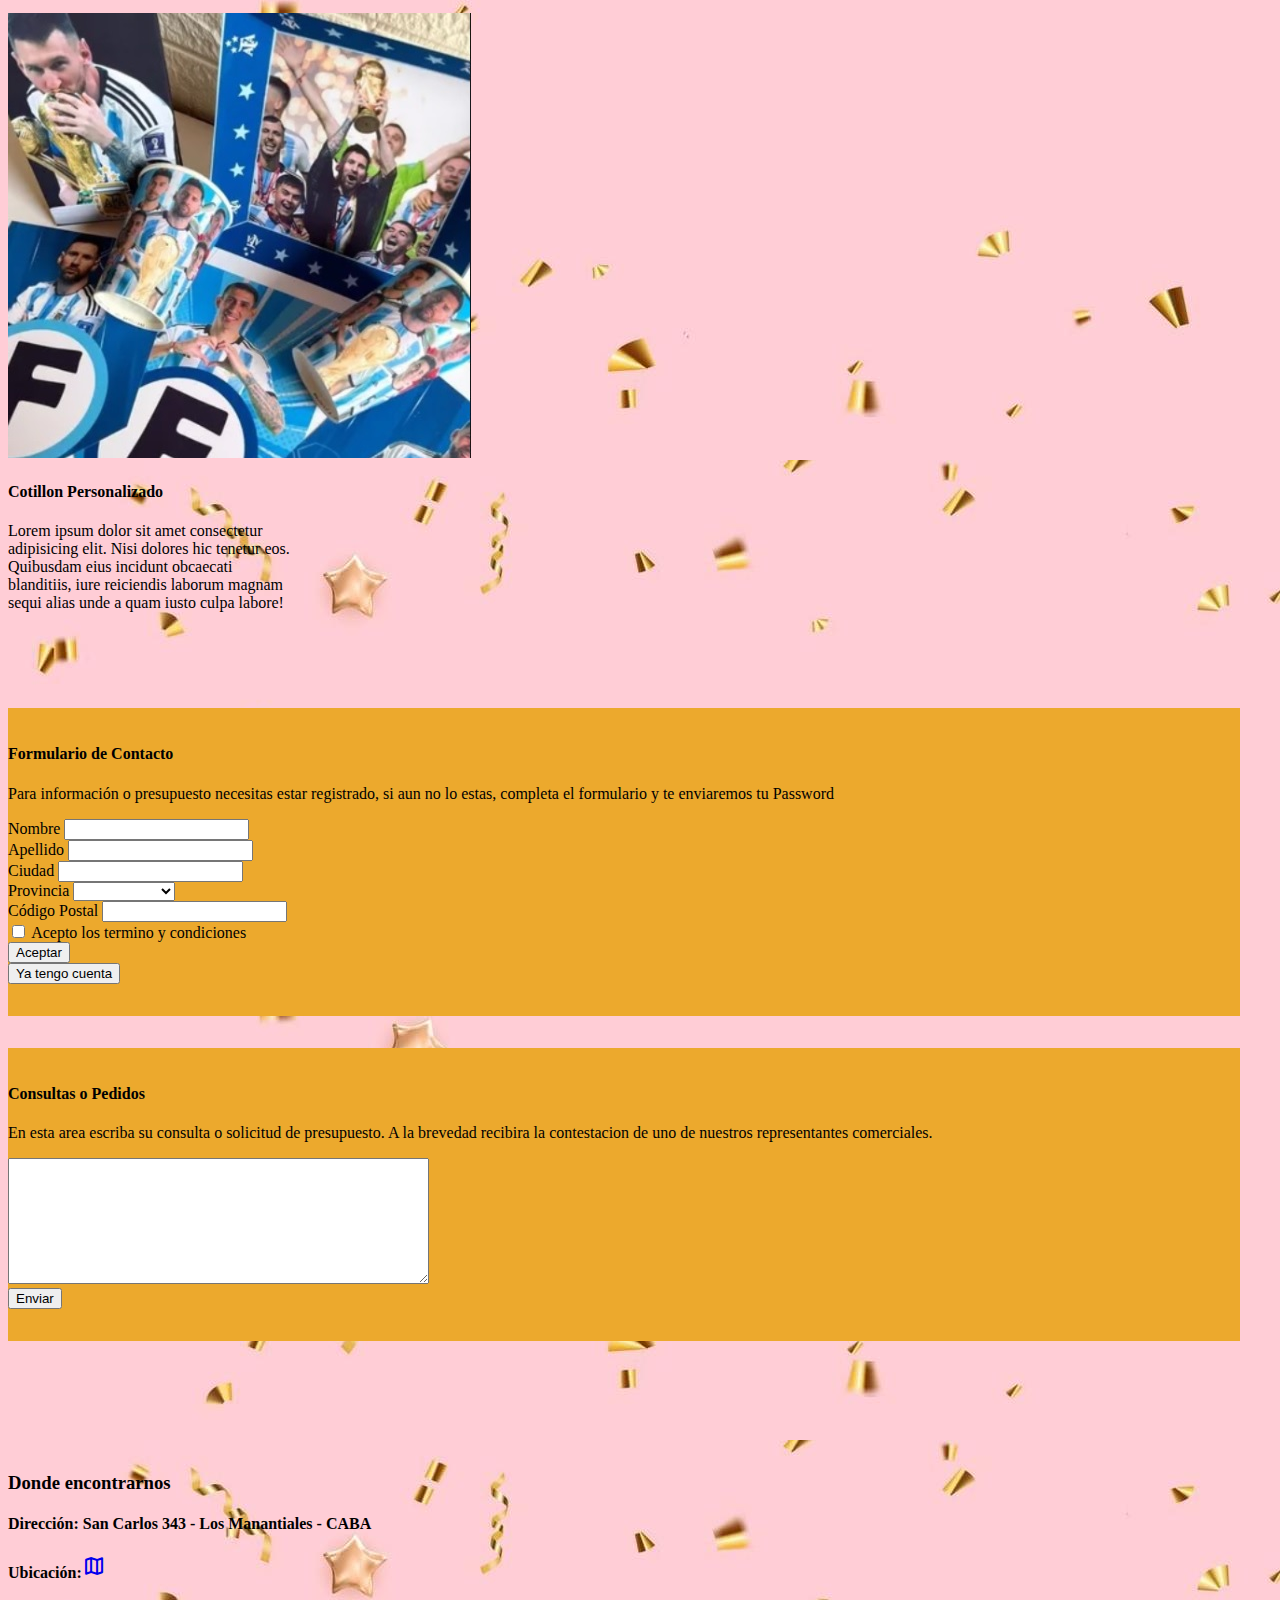
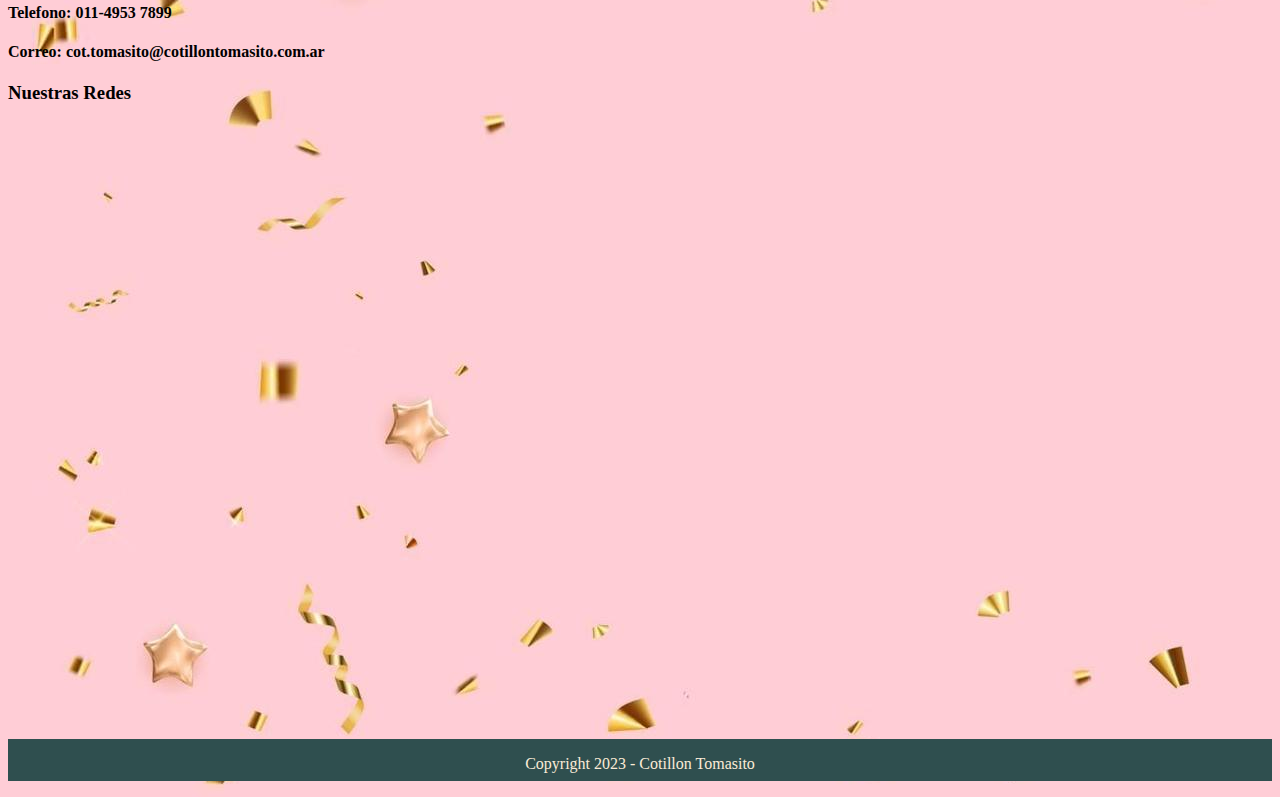
==== commit 1aba3b6a: "se modifico tamaño formulario" ====
--- a/grupo5_trabajo final/index.html
+++ b/grupo5_trabajo final/index.html
@@ -9,6 +9,7 @@
     <link rel="icon" type="image/x-icon" href="imagenes\Icono-Cotillon (1).png">
     <link rel="stylesheet" href="estilos.css">
     <link rel="stylesheet" href="https://maxst.icons8.com/vue-static/landings/line-awesome/line-awesome/1.3.0/css/line-awesome.min.css">  
+    <link rel="stylesheet" href="https://fonts.googleapis.com/css2?family=Material+Symbols+Outlined:opsz,wght,FILL,GRAD@48,400,0,0" />
 </head>
 
 
@@ -235,21 +236,15 @@
                     <h4 >Formulario de Contacto</h4>
                     <p>Para información o presupuesto necesitas estar registrado, si aun no lo estas, completa el formulario y te enviaremos tu Password</p>
                     <form id ="formcontacto" class="row g-3">
-                        <div class="col-md-4">
+                        <div class="col-md-6">
                           <label for="validationDefault01" class="form-label">Nombre</label>
                           <input type="text" class="form-control" id="validationDefault01" value="" required>
                         </div>
-                        <div class="col-md-4">
+                        <div class="col-md-6">
                           <label for="validationDefault02" class="form-label">Apellido</label>
                           <input type="text" class="form-control" id="validationDefault02" value="" required>
                         </div>
-                        <div class="col-md-4">
-                          <label for="validationDefaultUsername" class="form-label">Username</label>
-                          <div class="input-group">
-                            <span class="input-group-text" id="inputGroupPrepend2">@</span>
-                            <input type="text" class="form-control" id="validationDefaultUsername"  aria-describedby="inputGroupPrepend2" required>
-                          </div>
-                        </div>
+                        
                         <div class="col-md-6">
                           <label for="validationDefault03" class="form-label">Ciudad</label>
                           <input type="text" class="form-control" id="validationDefault03" required>
@@ -258,7 +253,6 @@
                           <label for="validationDefault04" class="form-label">Provincia</label>
                           <select class="form-select" id="validationDefault04" required>
                             <option selected disabled value=""></option>
-                            <option>CABA</option>
                             <option>Chaco</option>
                             <option>Córdoba</option>
                             <option>Santa Fe</option>
@@ -284,17 +278,17 @@
                           <button id="btn_1" class="btn btn-primary" type="submit">Aceptar</button>
                         </div>
                         <div class="col-12">
-                            <button id="btn_2" class="btn btn-primary" type="submit">Ya tengo cuenta</button>
-                        </div>
-
-                      </form>
+                            <button id="btn_2" class="btn-form btn btn-primary" type="submit">Ya tengo cuenta</button>
+                        </div>
+
+                    </form>
 
                 </div>
                 <!--segundo formulario-->
                 <div id="formcontactos_2" class="container col-lg-8 bg-grey d-none">
                     <h4>Consultas o Pedidos</h4>
                     <p>En esta area escriba su consulta o solicitud de presupuesto. A la brevedad recibira la contestacion de uno de nuestros representantes comerciales.</p>
-                    <form id ="formcontacto" class="row g-3">
+                    <form id ="formcontacto" class=" row g-3">
                         <div class="col-md">
                             <textarea class="col-md-12" id="" name="pedidos" rows="8" cols="50">
                                 
@@ -304,9 +298,14 @@
                         
                         
                         <div class="col-12">
-                          <button class="btn btn-primary" type="submit">Enviar</button>
+                          <button class="btn-form btn btn-primary" type="submit">Enviar</button>
                         </div>
                       </form>
+
+            </div>
+    
+
+                </form>
 
             </div>
 
@@ -325,7 +324,9 @@
                     <div class="col-md-6"><!--direcciony ubicacion-->
                     <h3>Donde encontrarnos</h3></div>
                     <h4>Dirección: San Carlos 343 - Los Manantiales - CABA</h4>
-                    <h4>Ubicación:<a href="https://www.google.com/maps/place/Av.+Eva+Per%C3%B3n+312,+C%C3%B3rdoba/@-31.3094291,-64.3058232,17z/data=!3m1!4b1!4m5!3m4!1s0x94329d08222ccce7:0xe62251ebaf4baf21!8m2!3d-31.3094337!4d-64.3036345" target="_blank"><i class="lab la-facebook-f"></i></a></h4>
+                    <h4>Ubicación:<a href="https://www.google.com/maps/place/Av.+Eva+Per%C3%B3n+312,+C%C3%B3rdoba/@-31.3094291,-64.3058232,17z/data=!3m1!4b1!4m5!3m4!1s0x94329d08222ccce7:0xe62251ebaf4baf21!8m2!3d-31.3094337!4d-64.3036345" target="_blank"><span class="material-symbols-outlined">
+                        map
+                        </span></a></h4>
                     <h4>Telefono: 011-4953 7899</h4>
                     <h4>Correo: cot.tomasito@cotillontomasito.com.ar</h4>
                 </div>
@@ -367,6 +368,7 @@
         
 
     </footer>
+    <script src="acciones.js"></script>
     <script src="https://cdn.jsdelivr.net/npm/bootstrap@5.0.2/dist/js/bootstrap.bundle.min.js" integrity="sha384-MrcW6ZMFYlzcLA8Nl+NtUVF0sA7MsXsP1UyJoMp4YLEuNSfAP+JcXn/tWtIaxVXM" crossorigin="anonymous"></script>
 </body>
 </html>--- a/grupo5_trabajo final/estilos.css
+++ b/grupo5_trabajo final/estilos.css
@@ -9,6 +9,7 @@
     font-variant-position: super;
 }
 .container{
+    display: flexbox;
     padding-top: 1rem;
 }
 #bg_titulos{
@@ -55,7 +56,7 @@
     margin-top: 1rem;
 }
 #link1{
-    display: flex;
+    display: flexbox;
     justify-content: right;
     align-content: center; 
     height: 100px;
@@ -63,7 +64,7 @@
     font-size: 1.5rem;
 }
 #link2{
-    display: flex;
+    display: flexbox;
     justify-content: center;
     align-content: center; 
     height: 100px;
@@ -71,7 +72,7 @@
     font-size: 1.5rem;
 }
 #link3{
-    display: flex;
+    display: flexbox;
     justify-content:left;
     align-content: center; 
     height: 100px;
@@ -100,15 +101,17 @@
     size: 0.2rem;
 }
 div>#formcontactos_1{
+    display: flexbox;
     background-color: #eca92d;
-    height: 430px;
+    height: auto;
     margin-top: 2rem;
     margin-bottom: 2rem;
     padding-bottom: 2rem;
 }
 div>#formcontactos_2{
+    display: flexbox;
     background-color: #eca92d;
-    height: 430px;
+    height: auto;
     margin-top: 2rem;
     margin-bottom: 2rem;
     padding-bottom: 2rem;
